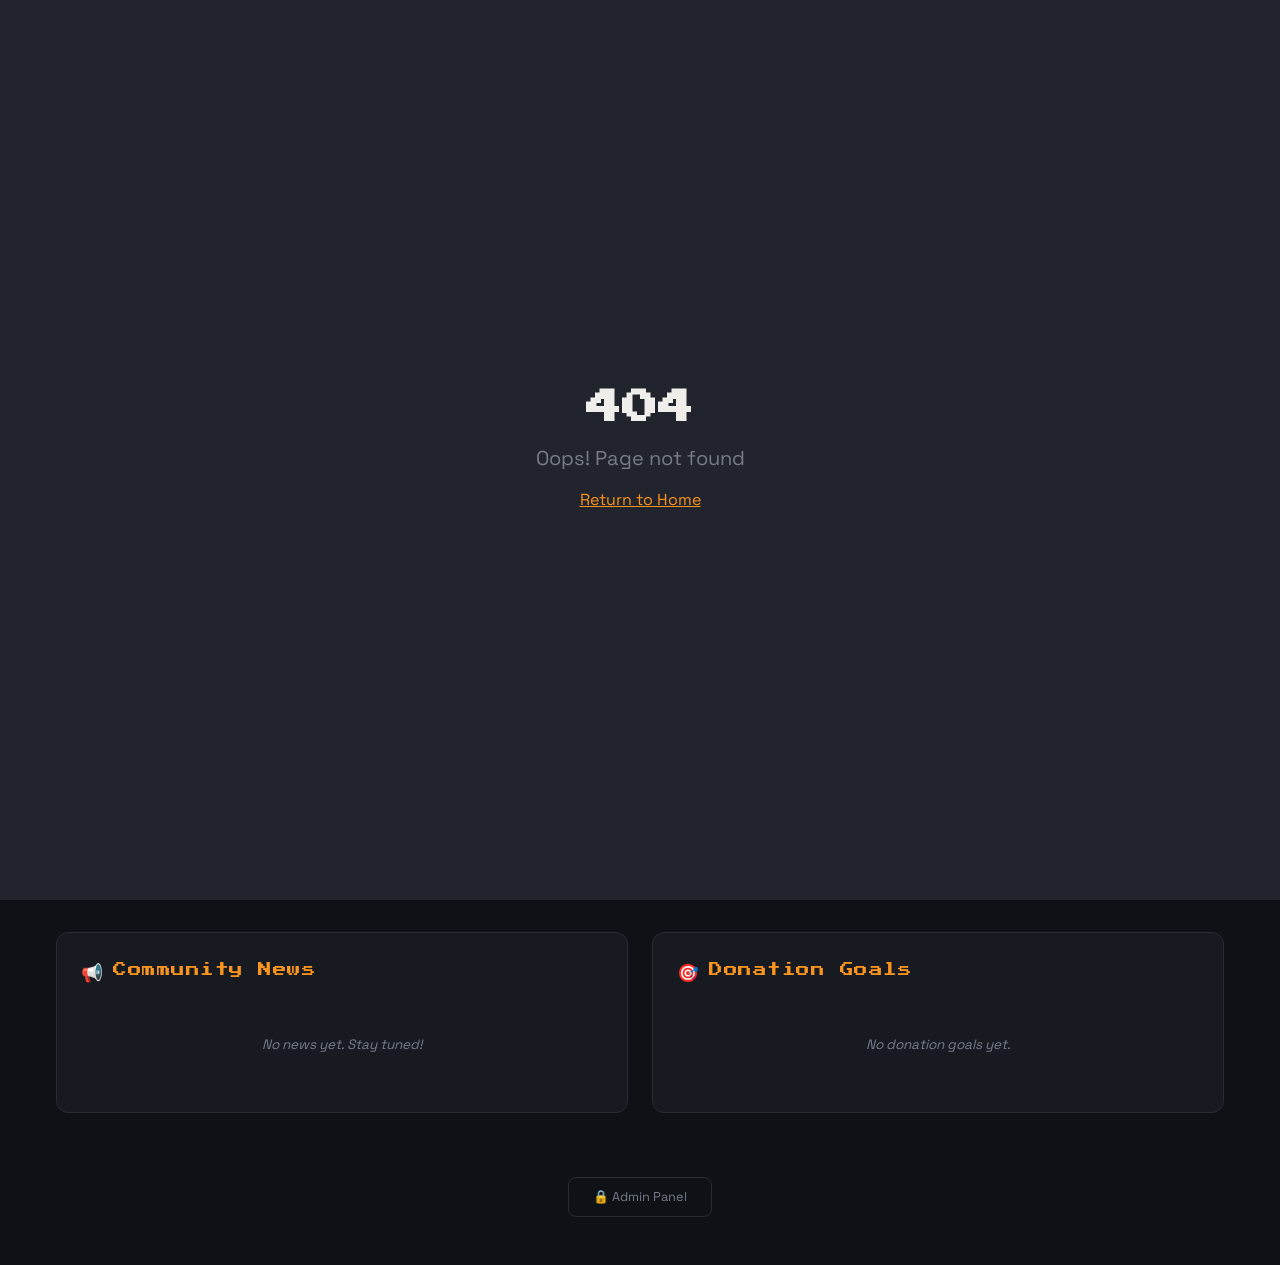
==== web-panel/index.html @ 057fbde0 "Add index.html for GitHub Pages deployment Copy merged Lovable + donation/news site as index.html so" ====
<!doctype html>
<html lang="en">
  <head>
    <meta charset="UTF-8" />
    <meta name="viewport" content="width=device-width, initial-scale=1.0" />
    <title>Pizza Pasta SMP - Minecraft Server</title>
    <meta name="description" content="Join Pizza Pasta SMP, an epic Minecraft survival multiplayer server. Connect at 140.228.72.145">
    <meta name="author" content="Lovable" />
    <meta property="og:type" content="website" />
    <meta property="og:image" content="https://pub-bb2e103a32db4e198524a2e9ed8f35b4.r2.dev/072d5d8f-cc46-4da2-8a3b-f95edd50f560/id-preview-95f67f36--62053b47-7630-4c0a-9314-0201fa9dc836.lovable.app-1774458502606.png">
    <meta name="twitter:card" content="summary_large_image" />
    <meta name="twitter:site" content="@Lovable" />
    <meta name="twitter:image" content="https://pub-bb2e103a32db4e198524a2e9ed8f35b4.r2.dev/072d5d8f-cc46-4da2-8a3b-f95edd50f560/id-preview-95f67f36--62053b47-7630-4c0a-9314-0201fa9dc836.lovable.app-1774458502606.png">
    <meta property="og:title" content="Pizza Pasta SMP - Minecraft Server">
    <meta name="twitter:title" content="Pizza Pasta SMP - Minecraft Server">
    <meta property="og:description" content="Join Pizza Pasta SMP, an epic Minecraft survival multiplayer server. Connect at 140.228.72.145">
    <meta name="twitter:description" content="Join Pizza Pasta SMP, an epic Minecraft survival multiplayer server. Connect at 140.228.72.145">
    <script type="module" crossorigin src="assets/index-DNAwsM2X.js"></script>
    <link rel="stylesheet" crossorigin href="assets/index-DRGKavOA.css">
    <style>
      /* ===== Community & Donation sections - matches Lovable theme ===== */
      .pp-container {
        max-width: 1200px;
        margin: 0 auto;
        padding: 2rem 1rem 4rem;
        display: grid;
        grid-template-columns: 1fr 1fr;
        gap: 1.5rem;
      }
      @media (max-width: 768px) {
        .pp-container { grid-template-columns: 1fr; }
      }

      .pp-section {
        padding: 1.5rem;
        background: hsl(220 18% 11%);
        border: 1px solid hsl(220 15% 18%);
        border-radius: 0.75rem;
        color: hsl(40 15% 93%);
        font-family: 'Space Grotesk', sans-serif;
      }
      .pp-section h2 {
        margin: 0 0 1.25rem;
        color: hsl(32 95% 55%);
        font-family: 'Press Start 2P', cursive;
        font-size: 0.85rem;
        letter-spacing: 0.5px;
        display: flex;
        align-items: center;
        gap: 0.6rem;
      }
      .pp-section h2 .pp-icon {
        font-size: 1.1rem;
      }

      /* News items */
      .pp-news-item {
        background: hsl(220 20% 7%);
        border: 1px solid hsl(220 15% 18%);
        border-left: 3px solid hsl(32 95% 55%);
        padding: 1rem 1.25rem;
        margin-bottom: 0.75rem;
        border-radius: 0.5rem;
        transition: border-color 0.2s;
      }
      .pp-news-item:hover {
        border-left-color: hsl(160 70% 45%);
      }
      .pp-news-date {
        font-size: 0.7rem;
        color: hsl(220 8% 50%);
        margin-bottom: 0.3rem;
        text-transform: uppercase;
        letter-spacing: 0.5px;
      }
      .pp-news-title {
        font-weight: 600;
        color: hsl(40 15% 93%);
        margin-bottom: 0.3rem;
        font-size: 0.95rem;
      }
      .pp-news-body {
        font-size: 0.85rem;
        color: hsl(220 8% 50%);
        line-height: 1.5;
      }
      .pp-empty {
        color: hsl(220 8% 50%);
        font-style: italic;
        text-align: center;
        padding: 2rem 1rem;
        font-size: 0.85rem;
      }

      /* Donation goals */
      .pp-goal {
        background: hsl(220 20% 7%);
        border: 1px solid hsl(220 15% 18%);
        padding: 1rem 1.25rem;
        margin-bottom: 0.75rem;
        border-radius: 0.5rem;
      }
      .pp-goal-header {
        display: flex;
        justify-content: space-between;
        align-items: baseline;
        margin-bottom: 0.6rem;
        flex-wrap: wrap;
        gap: 0.3rem;
      }
      .pp-goal-name {
        font-weight: 600;
        color: hsl(40 15% 93%);
        font-size: 0.95rem;
      }
      .pp-goal-amount {
        color: hsl(160 70% 45%);
        font-weight: 700;
        font-size: 0.85rem;
      }
      .pp-goal-bar-bg {
        background: hsl(220 15% 15%);
        border-radius: 9999px;
        height: 10px;
        overflow: hidden;
      }
      .pp-goal-bar-fill {
        height: 100%;
        background: linear-gradient(90deg, hsl(32 95% 55%), hsl(160 70% 45%));
        border-radius: 9999px;
        transition: width 0.6s cubic-bezier(0.16, 1, 0.3, 1);
      }
      .pp-goal-desc {
        font-size: 0.75rem;
        color: hsl(220 8% 50%);
        margin-top: 0.5rem;
      }

      /* Admin toggle */
      .pp-admin-wrap {
        max-width: 1200px;
        margin: 0 auto;
        padding: 0 1rem 3rem;
        text-align: center;
      }
      .pp-admin-toggle {
        display: inline-flex;
        align-items: center;
        gap: 0.5rem;
        padding: 0.6rem 1.5rem;
        background: transparent;
        color: hsl(220 8% 50%);
        border: 1px solid hsl(220 15% 18%);
        border-radius: 0.5rem;
        cursor: pointer;
        font-size: 0.8rem;
        font-family: 'Space Grotesk', sans-serif;
        transition: all 0.2s;
      }
      .pp-admin-toggle:hover {
        background: hsl(32 95% 55% / 0.1);
        border-color: hsl(32 95% 55% / 0.3);
        color: hsl(32 95% 55%);
      }

      /* Admin panel */
      .pp-admin-panel {
        display: none;
        max-width: 1200px;
        margin: 0 auto 3rem;
        padding: 1.5rem;
        background: hsl(220 18% 11%);
        border: 1px solid hsl(32 95% 55% / 0.3);
        border-radius: 0.75rem;
        color: hsl(40 15% 93%);
        font-family: 'Space Grotesk', sans-serif;
      }
      .pp-admin-panel.open { display: block; }
      .pp-admin-panel h3 {
        color: hsl(32 95% 55%);
        font-family: 'Press Start 2P', cursive;
        font-size: 0.7rem;
        margin: 0 0 1rem;
        letter-spacing: 0.5px;
      }
      .pp-admin-panel h4 {
        color: hsl(220 8% 50%);
        font-size: 0.8rem;
        margin: 1.25rem 0 0.5rem;
      }
      .pp-admin-panel label {
        display: block;
        margin-bottom: 0.3rem;
        font-size: 0.8rem;
        color: hsl(220 8% 50%);
      }
      .pp-admin-panel input,
      .pp-admin-panel textarea {
        width: 100%;
        padding: 0.6rem 0.75rem;
        margin-bottom: 0.75rem;
        background: hsl(220 20% 7%);
        border: 1px solid hsl(220 15% 18%);
        border-radius: 0.5rem;
        color: hsl(40 15% 93%);
        font-family: 'Space Grotesk', sans-serif;
        font-size: 0.85rem;
        box-sizing: border-box;
        transition: border-color 0.2s;
      }
      .pp-admin-panel input:focus,
      .pp-admin-panel textarea:focus {
        outline: none;
        border-color: hsl(32 95% 55%);
      }
      .pp-admin-panel textarea { resize: vertical; min-height: 70px; }
      .pp-admin-panel .pp-btn {
        display: inline-flex;
        align-items: center;
        gap: 0.4rem;
        padding: 0.5rem 1.2rem;
        background: hsl(32 95% 55%);
        color: hsl(220 20% 7%);
        border: none;
        border-radius: 0.5rem;
        cursor: pointer;
        font-weight: 600;
        font-size: 0.85rem;
        font-family: 'Space Grotesk', sans-serif;
        transition: background 0.2s;
      }
      .pp-admin-panel .pp-btn:hover { background: hsl(32 95% 48%); }
      .pp-admin-panel .pp-btn-danger {
        background: hsl(0 84% 60%);
        color: #fff;
      }
      .pp-admin-panel .pp-btn-danger:hover { background: hsl(0 84% 50%); }
      .pp-admin-panel .pp-btn-sm {
        padding: 0.3rem 0.7rem;
        font-size: 0.75rem;
      }
      .pp-admin-panel .pp-btn-info {
        background: hsl(210 70% 50%);
        color: #fff;
      }
      .pp-admin-panel .pp-btn-info:hover { background: hsl(210 70% 42%); }
      .pp-admin-panel hr {
        border: none;
        border-top: 1px solid hsl(220 15% 18%);
        margin: 1.5rem 0;
      }
      .pp-admin-list-item {
        display: flex;
        justify-content: space-between;
        align-items: center;
        padding: 0.6rem 0.75rem;
        background: hsl(220 20% 7%);
        border: 1px solid hsl(220 15% 18%);
        border-radius: 0.5rem;
        margin-bottom: 0.5rem;
        font-size: 0.8rem;
      }
      .pp-lock-overlay {
        text-align: center;
        padding: 2rem;
      }
      .pp-lock-overlay input {
        max-width: 280px;
        margin: 0 auto 1rem;
        display: block;
        text-align: center;
      }
      .pp-secure-badge {
        display: inline-flex;
        align-items: center;
        gap: 0.3rem;
        font-size: 0.65rem;
        color: hsl(160 70% 45%);
        padding: 0.2rem 0.6rem;
        background: hsl(160 70% 45% / 0.1);
        border: 1px solid hsl(160 70% 45% / 0.2);
        border-radius: 9999px;
        letter-spacing: 0.3px;
      }
      .pp-admin-grid {
        display: grid;
        grid-template-columns: 1fr 1fr;
        gap: 1.5rem;
      }
      @media (max-width: 768px) {
        .pp-admin-grid { grid-template-columns: 1fr; }
      }
    </style>
  </head>
  <body>
    <div id="root"></div>

    <!-- Injected sections - will be moved inside React app's page via JS -->
    <div id="pp-injected" style="display:none;">
      <div class="pp-container">
        <!-- Community News -->
        <section class="pp-section" id="pp-news-section">
          <h2><span class="pp-icon">&#x1F4E2;</span> Community News</h2>
          <div id="pp-news-list"></div>
        </section>

        <!-- Donation Goals -->
        <section class="pp-section" id="pp-goals-section">
          <h2><span class="pp-icon">&#x1F3AF;</span> Donation Goals</h2>
          <div id="pp-goals-list"></div>
        </section>
      </div>

      <!-- Admin -->
      <div class="pp-admin-wrap">
        <button class="pp-admin-toggle" id="pp-admin-btn">&#x1F512; Admin Panel</button>
      </div>

      <div class="pp-admin-panel" id="pp-admin-panel" style="margin-left:1rem;margin-right:1rem;">
        <div class="pp-lock-overlay" id="pp-lock">
          <h3>&#x1F510; Admin Login</h3>
          <input type="password" id="pp-admin-pw" placeholder="Enter admin password" />
          <button class="pp-btn" id="pp-admin-login-btn">Unlock</button>
          <p style="margin-top:1rem;">
            <span class="pp-secure-badge">&#x1F6E1; AES-256-GCM Encrypted</span>
          </p>
        </div>

        <div id="pp-admin-content" style="display:none;">
          <div class="pp-admin-grid">
            <div>
              <h3>&#x1F4F0; Post News</h3>
              <label for="pp-news-title-in">Title</label>
              <input type="text" id="pp-news-title-in" placeholder="e.g. New map expansion!" />
              <label for="pp-news-body-in">Content</label>
              <textarea id="pp-news-body-in" placeholder="Write the news post..."></textarea>
              <button class="pp-btn" id="pp-news-add-btn">Post News</button>
              <h4>Existing News</h4>
              <div id="pp-admin-news-list"></div>
            </div>

            <div>
              <h3>&#x1F4B0; Add Goal</h3>
              <label for="pp-goal-name-in">Goal Name</label>
              <input type="text" id="pp-goal-name-in" placeholder="e.g. New server hardware" />
              <label for="pp-goal-desc-in">Description</label>
              <input type="text" id="pp-goal-desc-in" placeholder="Short description..." />
              <label for="pp-goal-target-in">Target ($)</label>
              <input type="number" id="pp-goal-target-in" placeholder="100" min="1" />
              <label for="pp-goal-current-in">Current ($)</label>
              <input type="number" id="pp-goal-current-in" placeholder="0" min="0" />
              <button class="pp-btn" id="pp-goal-add-btn">Add Goal</button>
              <h4>Existing Goals</h4>
              <div id="pp-admin-goals-list"></div>
            </div>
          </div>
          <hr />
          <button class="pp-btn pp-btn-danger" id="pp-admin-logout-btn">&#x1F512; Lock Panel</button>
          <span class="pp-secure-badge" style="margin-left:0.75rem;">&#x1F6E1; All data encrypted with AES-256-GCM</span>
        </div>
      </div>
    </div>

    <script>
    (function() {
      'use strict';

      // --- Inject sections into the React app's rendered page ---
      function injectSections() {
        const injected = document.getElementById('pp-injected');
        if (!injected) return;

        // Find the React app's main content area (footer or last section)
        const root = document.getElementById('root');
        if (root && root.children.length > 0) {
          // Find footer or append before it
          const footer = root.querySelector('footer');
          if (footer) {
            footer.parentNode.insertBefore(injected, footer);
          } else {
            root.appendChild(injected);
          }
          injected.style.display = '';
          return true;
        }
        return false;
      }

      // Wait for React to render, then inject
      let attempts = 0;
      const injector = setInterval(() => {
        if (injectSections() || ++attempts > 50) {
          clearInterval(injector);
          // Fallback: just show it where it is
          if (attempts > 50) {
            document.getElementById('pp-injected').style.display = '';
          }
        }
      }, 100);

      // --- Crypto helpers (AES-256-GCM via Web Crypto API) ---
      const SALT = new Uint8Array([112,105,122,122,97,112,97,115,116,97,115,109,112,50,48,50,54]);

      async function deriveKey(password) {
        const enc = new TextEncoder();
        const keyMaterial = await crypto.subtle.importKey(
          'raw', enc.encode(password), 'PBKDF2', false, ['deriveKey']
        );
        return crypto.subtle.deriveKey(
          { name: 'PBKDF2', salt: SALT, iterations: 100000, hash: 'SHA-256' },
          keyMaterial,
          { name: 'AES-GCM', length: 256 },
          false,
          ['encrypt', 'decrypt']
        );
      }

      async function encrypt(data, password) {
        const key = await deriveKey(password);
        const iv = crypto.getRandomValues(new Uint8Array(12));
        const enc = new TextEncoder();
        const ciphertext = await crypto.subtle.encrypt(
          { name: 'AES-GCM', iv }, key, enc.encode(JSON.stringify(data))
        );
        return JSON.stringify({
          iv: Array.from(iv),
          ct: Array.from(new Uint8Array(ciphertext))
        });
      }

      async function decrypt(stored, password) {
        const key = await deriveKey(password);
        const { iv, ct } = JSON.parse(stored);
        const plaintext = await crypto.subtle.decrypt(
          { name: 'AES-GCM', iv: new Uint8Array(iv) },
          key,
          new Uint8Array(ct)
        );
        return JSON.parse(new TextDecoder().decode(plaintext));
      }

      // --- Storage ---
      const STORAGE_KEY = 'pp_smp_data';
      let adminPassword = null;

      function getDefaultData() {
        return { news: [], goals: [] };
      }

      async function loadData() {
        const stored = localStorage.getItem(STORAGE_KEY);
        if (!stored || !adminPassword) return getDefaultData();
        try {
          return await decrypt(stored, adminPassword);
        } catch {
          return getDefaultData();
        }
      }

      async function saveData(data) {
        if (!adminPassword) return;
        const encrypted = await encrypt(data, adminPassword);
        localStorage.setItem(STORAGE_KEY, encrypted);
      }

      async function loadPublicData() {
        const publicStored = localStorage.getItem(STORAGE_KEY + '_public');
        if (publicStored) {
          try { return JSON.parse(publicStored); } catch { return getDefaultData(); }
        }
        return getDefaultData();
      }

      async function savePublicCopy(data) {
        localStorage.setItem(STORAGE_KEY + '_public', JSON.stringify(data));
      }

      // --- Render ---
      function escapeHtml(str) {
        const div = document.createElement('div');
        div.textContent = str;
        return div.innerHTML;
      }

      function renderNews(news) {
        const list = document.getElementById('pp-news-list');
        if (!list) return;
        if (!news.length) {
          list.innerHTML = '<div class="pp-empty">No news yet. Stay tuned!</div>';
          return;
        }
        list.innerHTML = news.map(n => `
          <div class="pp-news-item">
            <div class="pp-news-date">${new Date(n.date).toLocaleDateString('en-US', { year:'numeric', month:'long', day:'numeric' })}</div>
            <div class="pp-news-title">${escapeHtml(n.title)}</div>
            <div class="pp-news-body">${escapeHtml(n.body)}</div>
          </div>
        `).join('');
      }

      function renderGoals(goals) {
        const list = document.getElementById('pp-goals-list');
        if (!list) return;
        if (!goals.length) {
          list.innerHTML = '<div class="pp-empty">No donation goals yet.</div>';
          return;
        }
        list.innerHTML = goals.map(g => {
          const pct = Math.min(100, Math.round((g.current / g.target) * 100));
          return `
            <div class="pp-goal">
              <div class="pp-goal-header">
                <span class="pp-goal-name">${escapeHtml(g.name)}</span>
                <span class="pp-goal-amount">$${g.current} / $${g.target} (${pct}%)</span>
              </div>
              <div class="pp-goal-bar-bg">
                <div class="pp-goal-bar-fill" style="width:${pct}%"></div>
              </div>
              ${g.desc ? `<div class="pp-goal-desc">${escapeHtml(g.desc)}</div>` : ''}
            </div>
          `;
        }).join('');
      }

      function renderAdminNews(news) {
        const list = document.getElementById('pp-admin-news-list');
        if (!list) return;
        if (!news.length) { list.innerHTML = '<div style="color:hsl(220 8% 50%);font-size:0.8rem;">No news posts yet.</div>'; return; }
        list.innerHTML = news.map((n, i) => `
          <div class="pp-admin-list-item">
            <span>${escapeHtml(n.title)} <span style="color:hsl(220 8% 50%);">(${new Date(n.date).toLocaleDateString()})</span></span>
            <button class="pp-btn pp-btn-danger pp-btn-sm" data-del-news="${i}">Delete</button>
          </div>
        `).join('');
        list.querySelectorAll('[data-del-news]').forEach(btn => {
          btn.addEventListener('click', async () => {
            const idx = parseInt(btn.dataset.delNews);
            const data = await loadData();
            data.news.splice(idx, 1);
            await saveData(data);
            await savePublicCopy(data);
            renderAll(data);
          });
        });
      }

      function renderAdminGoals(goals) {
        const list = document.getElementById('pp-admin-goals-list');
        if (!list) return;
        if (!goals.length) { list.innerHTML = '<div style="color:hsl(220 8% 50%);font-size:0.8rem;">No goals yet.</div>'; return; }
        list.innerHTML = goals.map((g, i) => `
          <div class="pp-admin-list-item">
            <span>${escapeHtml(g.name)} — $${g.current}/$${g.target}</span>
            <span style="display:flex;gap:0.3rem;">
              <button class="pp-btn pp-btn-info pp-btn-sm" data-edit-goal="${i}">Update $</button>
              <button class="pp-btn pp-btn-danger pp-btn-sm" data-del-goal="${i}">Delete</button>
            </span>
          </div>
        `).join('');
        list.querySelectorAll('[data-del-goal]').forEach(btn => {
          btn.addEventListener('click', async () => {
            const idx = parseInt(btn.dataset.delGoal);
            const data = await loadData();
            data.goals.splice(idx, 1);
            await saveData(data);
            await savePublicCopy(data);
            renderAll(data);
          });
        });
        list.querySelectorAll('[data-edit-goal]').forEach(btn => {
          btn.addEventListener('click', async () => {
            const idx = parseInt(btn.dataset.editGoal);
            const data = await loadData();
            const newAmount = prompt('Enter new current amount ($):', data.goals[idx].current);
            if (newAmount !== null && !isNaN(parseFloat(newAmount))) {
              data.goals[idx].current = parseFloat(newAmount);
              await saveData(data);
              await savePublicCopy(data);
              renderAll(data);
            }
          });
        });
      }

      function renderAll(data) {
        renderNews(data.news);
        renderGoals(data.goals);
        if (adminPassword) {
          renderAdminNews(data.news);
          renderAdminGoals(data.goals);
        }
      }

      // --- Init ---
      async function init() {
        const data = await loadPublicData();
        renderNews(data.news);
        renderGoals(data.goals);

        document.getElementById('pp-admin-btn').addEventListener('click', () => {
          document.getElementById('pp-admin-panel').classList.toggle('open');
        });

        document.getElementById('pp-admin-login-btn').addEventListener('click', async () => {
          const pw = document.getElementById('pp-admin-pw').value;
          if (!pw) return;
          adminPassword = pw;
          const data = await loadData();
          const stored = localStorage.getItem(STORAGE_KEY);
          if (!stored) {
            await saveData(data);
            await savePublicCopy(data);
          }
          document.getElementById('pp-lock').style.display = 'none';
          document.getElementById('pp-admin-content').style.display = 'block';
          renderAll(data);
        });

        document.getElementById('pp-admin-logout-btn').addEventListener('click', () => {
          adminPassword = null;
          document.getElementById('pp-lock').style.display = '';
          document.getElementById('pp-admin-content').style.display = 'none';
          document.getElementById('pp-admin-pw').value = '';
          document.getElementById('pp-admin-panel').classList.remove('open');
        });

        document.getElementById('pp-news-add-btn').addEventListener('click', async () => {
          const title = document.getElementById('pp-news-title-in').value.trim();
          const body = document.getElementById('pp-news-body-in').value.trim();
          if (!title || !body) return;
          const data = await loadData();
          data.news.unshift({ title, body, date: new Date().toISOString() });
          await saveData(data);
          await savePublicCopy(data);
          renderAll(data);
          document.getElementById('pp-news-title-in').value = '';
          document.getElementById('pp-news-body-in').value = '';
        });

        document.getElementById('pp-goal-add-btn').addEventListener('click', async () => {
          const name = document.getElementById('pp-goal-name-in').value.trim();
          const desc = document.getElementById('pp-goal-desc-in').value.trim();
          const target = parseFloat(document.getElementById('pp-goal-target-in').value);
          const current = parseFloat(document.getElementById('pp-goal-current-in').value) || 0;
          if (!name || !target || target <= 0) return;
          const data = await loadData();
          data.goals.push({ name, desc, target, current });
          await saveData(data);
          await savePublicCopy(data);
          renderAll(data);
          document.getElementById('pp-goal-name-in').value = '';
          document.getElementById('pp-goal-desc-in').value = '';
          document.getElementById('pp-goal-target-in').value = '';
          document.getElementById('pp-goal-current-in').value = '';
        });
      }

      init();
    })();
    </script>
  </body>
</html>
---- web-panel/assets/index-DRGKavOA.css ----
@import"https://fonts.googleapis.com/css2?family=Press+Start+2P&family=Space+Grotesk:wght@400;500;600;700&display=swap";*,:before,:after{--tw-border-spacing-x: 0;--tw-border-spacing-y: 0;--tw-translate-x: 0;--tw-translate-y: 0;--tw-rotate: 0;--tw-skew-x: 0;--tw-skew-y: 0;--tw-scale-x: 1;--tw-scale-y: 1;--tw-pan-x: ;--tw-pan-y: ;--tw-pinch-zoom: ;--tw-scroll-snap-strictness: proximity;--tw-gradient-from-position: ;--tw-gradient-via-position: ;--tw-gradient-to-position: ;--tw-ordinal: ;--tw-slashed-zero: ;--tw-numeric-figure: ;--tw-numeric-spacing: ;--tw-numeric-fraction: ;--tw-ring-inset: ;--tw-ring-offset-width: 0px;--tw-ring-offset-color: #fff;--tw-ring-color: rgb(59 130 246 / .5);--tw-ring-offset-shadow: 0 0 #0000;--tw-ring-shadow: 0 0 #0000;--tw-shadow: 0 0 #0000;--tw-shadow-colored: 0 0 #0000;--tw-blur: ;--tw-brightness: ;--tw-contrast: ;--tw-grayscale: ;--tw-hue-rotate: ;--tw-invert: ;--tw-saturate: ;--tw-sepia: ;--tw-drop-shadow: ;--tw-backdrop-blur: ;--tw-backdrop-brightness: ;--tw-backdrop-contrast: ;--tw-backdrop-grayscale: ;--tw-backdrop-hue-rotate: ;--tw-backdrop-invert: ;--tw-backdrop-opacity: ;--tw-backdrop-saturate: ;--tw-backdrop-sepia: ;--tw-contain-size: ;--tw-contain-layout: ;--tw-contain-paint: ;--tw-contain-style: }::backdrop{--tw-border-spacing-x: 0;--tw-border-spacing-y: 0;--tw-translate-x: 0;--tw-translate-y: 0;--tw-rotate: 0;--tw-skew-x: 0;--tw-skew-y: 0;--tw-scale-x: 1;--tw-scale-y: 1;--tw-pan-x: ;--tw-pan-y: ;--tw-pinch-zoom: ;--tw-scroll-snap-strictness: proximity;--tw-gradient-from-position: ;--tw-gradient-via-position: ;--tw-gradient-to-position: ;--tw-ordinal: ;--tw-slashed-zero: ;--tw-numeric-figure: ;--tw-numeric-spacing: ;--tw-numeric-fraction: ;--tw-ring-inset: ;--tw-ring-offset-width: 0px;--tw-ring-offset-color: #fff;--tw-ring-color: rgb(59 130 246 / .5);--tw-ring-offset-shadow: 0 0 #0000;--tw-ring-shadow: 0 0 #0000;--tw-shadow: 0 0 #0000;--tw-shadow-colored: 0 0 #0000;--tw-blur: ;--tw-brightness: ;--tw-contrast: ;--tw-grayscale: ;--tw-hue-rotate: ;--tw-invert: ;--tw-saturate: ;--tw-sepia: ;--tw-drop-shadow: ;--tw-backdrop-blur: ;--tw-backdrop-brightness: ;--tw-backdrop-contrast: ;--tw-backdrop-grayscale: ;--tw-backdrop-hue-rotate: ;--tw-backdrop-invert: ;--tw-backdrop-opacity: ;--tw-backdrop-saturate: ;--tw-backdrop-sepia: ;--tw-contain-size: ;--tw-contain-layout: ;--tw-contain-paint: ;--tw-contain-style: }*,:before,:after{box-sizing:border-box;border-width:0;border-style:solid;border-color:#e5e7eb}:before,:after{--tw-content: ""}html,:host{line-height:1.5;-webkit-text-size-adjust:100%;-moz-tab-size:4;-o-tab-size:4;tab-size:4;font-family:ui-sans-serif,system-ui,sans-serif,"Apple Color Emoji","Segoe UI Emoji",Segoe UI Symbol,"Noto Color Emoji";font-feature-settings:normal;font-variation-settings:normal;-webkit-tap-highlight-color:transparent}body{margin:0;line-height:inherit}hr{height:0;color:inherit;border-top-width:1px}abbr:where([title]){-webkit-text-decoration:underline dotted;text-decoration:underline dotted}h1,h2,h3,h4,h5,h6{font-size:inherit;font-weight:inherit}a{color:inherit;text-decoration:inherit}b,strong{font-weight:bolder}code,kbd,samp,pre{font-family:ui-monospace,SFMono-Regular,Menlo,Monaco,Consolas,Liberation Mono,Courier New,monospace;font-feature-settings:normal;font-variation-settings:normal;font-size:1em}small{font-size:80%}sub,sup{font-size:75%;line-height:0;position:relative;vertical-align:baseline}sub{bottom:-.25em}sup{top:-.5em}table{text-indent:0;border-color:inherit;border-collapse:collapse}button,input,optgroup,select,textarea{font-family:inherit;font-feature-settings:inherit;font-variation-settings:inherit;font-size:100%;font-weight:inherit;line-height:inherit;letter-spacing:inherit;color:inherit;margin:0;padding:0}button,select{text-transform:none}button,input:where([type=button]),input:where([type=reset]),input:where([type=submit]){-webkit-appearance:button;background-color:transparent;background-image:none}:-moz-focusring{outline:auto}:-moz-ui-invalid{box-shadow:none}progress{vertical-align:baseline}::-webkit-inner-spin-button,::-webkit-outer-spin-button{height:auto}[type=search]{-webkit-appearance:textfield;outline-offset:-2px}::-webkit-search-decoration{-webkit-appearance:none}::-webkit-file-upload-button{-webkit-appearance:button;font:inherit}summary{display:list-item}blockquote,dl,dd,h1,h2,h3,h4,h5,h6,hr,figure,p,pre{margin:0}fieldset{margin:0;padding:0}legend{padding:0}ol,ul,menu{list-style:none;margin:0;padding:0}dialog{padding:0}textarea{resize:vertical}input::-moz-placeholder,textarea::-moz-placeholder{opacity:1;color:#9ca3af}input::placeholder,textarea::placeholder{opacity:1;color:#9ca3af}button,[role=button]{cursor:pointer}:disabled{cursor:default}img,svg,video,canvas,audio,iframe,embed,object{display:block;vertical-align:middle}img,video{max-width:100%;height:auto}[hidden]:where(:not([hidden=until-found])){display:none}:root{--background: 220 20% 7%;--foreground: 40 15% 93%;--card: 220 18% 11%;--card-foreground: 40 15% 93%;--popover: 220 18% 11%;--popover-foreground: 40 15% 93%;--primary: 32 95% 55%;--primary-foreground: 220 20% 7%;--secondary: 280 65% 55%;--secondary-foreground: 40 15% 93%;--muted: 220 15% 15%;--muted-foreground: 220 8% 50%;--accent: 160 70% 45%;--accent-foreground: 220 20% 7%;--destructive: 0 84.2% 60.2%;--destructive-foreground: 210 40% 98%;--border: 220 15% 18%;--input: 220 15% 18%;--ring: 32 95% 55%;--radius: .625rem;--color-pink: 340 80% 60%;--color-cyan: 190 85% 50%;--color-lime: 95 75% 50%;--glow-primary: 0 0 30px hsl(32 95% 55% / .25);--glow-pink: 0 0 25px hsl(340 80% 60% / .2);--glow-cyan: 0 0 25px hsl(190 85% 50% / .2);--font-display: "Press Start 2P", cursive;--font-body: "Space Grotesk", sans-serif}*{border-color:hsl(var(--border))}body{background-color:hsl(var(--background));color:hsl(var(--foreground));font-family:var(--font-body)}h1,h2,h3{font-family:var(--font-display)}.sr-only{position:absolute;width:1px;height:1px;padding:0;margin:-1px;overflow:hidden;clip:rect(0,0,0,0);white-space:nowrap;border-width:0}.pointer-events-none{pointer-events:none}.pointer-events-auto{pointer-events:auto}.visible{visibility:visible}.invisible{visibility:hidden}.fixed{position:fixed}.absolute{position:absolute}.relative{position:relative}.sticky{position:sticky}.inset-0{top:0;right:0;bottom:0;left:0}.inset-x-0{left:0;right:0}.inset-y-0{top:0;bottom:0}.-bottom-12{bottom:-3rem}.-left-12{left:-3rem}.-right-12{right:-3rem}.-top-12{top:-3rem}.bottom-0{bottom:0}.left-0{left:0}.left-1{left:.25rem}.left-1\/2{left:50%}.left-1\/4{left:25%}.left-2{left:.5rem}.left-\[50\%\]{left:50%}.right-0{right:0}.right-1{right:.25rem}.right-2{right:.5rem}.right-3{right:.75rem}.right-4{right:1rem}.top-0{top:0}.top-1\.5{top:.375rem}.top-1\/2{top:50%}.top-2{top:.5rem}.top-3\.5{top:.875rem}.top-4{top:1rem}.top-\[1px\]{top:1px}.top-\[50\%\]{top:50%}.top-\[60\%\]{top:60%}.top-full{top:100%}.z-10{z-index:10}.z-20{z-index:20}.z-40{z-index:40}.z-50{z-index:50}.z-\[100\]{z-index:100}.z-\[1\]{z-index:1}.-mx-1{margin-left:-.25rem;margin-right:-.25rem}.mx-2{margin-left:.5rem;margin-right:.5rem}.mx-3\.5{margin-left:.875rem;margin-right:.875rem}.mx-auto{margin-left:auto;margin-right:auto}.my-0\.5{margin-top:.125rem;margin-bottom:.125rem}.my-1{margin-top:.25rem;margin-bottom:.25rem}.-ml-4{margin-left:-1rem}.-mt-4{margin-top:-1rem}.mb-1{margin-bottom:.25rem}.mb-10{margin-bottom:2.5rem}.mb-16{margin-bottom:4rem}.mb-2{margin-bottom:.5rem}.mb-3{margin-bottom:.75rem}.mb-4{margin-bottom:1rem}.mb-6{margin-bottom:1.5rem}.mb-8{margin-bottom:2rem}.ml-1{margin-left:.25rem}.ml-auto{margin-left:auto}.mr-2{margin-right:.5rem}.mt-1\.5{margin-top:.375rem}.mt-2{margin-top:.5rem}.mt-24{margin-top:6rem}.mt-3{margin-top:.75rem}.mt-4{margin-top:1rem}.mt-auto{margin-top:auto}.block{display:block}.flex{display:flex}.inline-flex{display:inline-flex}.table{display:table}.grid{display:grid}.hidden{display:none}.aspect-square{aspect-ratio:1 / 1}.aspect-video{aspect-ratio:16 / 9}.size-4{width:1rem;height:1rem}.h-1\.5{height:.375rem}.h-10{height:2.5rem}.h-11{height:2.75rem}.h-12{height:3rem}.h-14{height:3.5rem}.h-2{height:.5rem}.h-2\.5{height:.625rem}.h-3{height:.75rem}.h-3\.5{height:.875rem}.h-4{height:1rem}.h-5{height:1.25rem}.h-6{height:1.5rem}.h-7{height:1.75rem}.h-8{height:2rem}.h-9{height:2.25rem}.h-96{height:24rem}.h-\[1px\]{height:1px}.h-\[var\(--radix-navigation-menu-viewport-height\)\]{height:var(--radix-navigation-menu-viewport-height)}.h-\[var\(--radix-select-trigger-height\)\]{height:var(--radix-select-trigger-height)}.h-auto{height:auto}.h-full{height:100%}.h-px{height:1px}.h-svh{height:100svh}.max-h-96{max-height:24rem}.max-h-\[300px\]{max-height:300px}.max-h-screen{max-height:100vh}.min-h-0{min-height:0px}.min-h-\[80px\]{min-height:80px}.min-h-screen{min-height:100vh}.min-h-svh{min-height:100svh}.w-0{width:0px}.w-1{width:.25rem}.w-10{width:2.5rem}.w-11{width:2.75rem}.w-2{width:.5rem}.w-2\.5{width:.625rem}.w-3{width:.75rem}.w-3\.5{width:.875rem}.w-3\/4{width:75%}.w-4{width:1rem}.w-5{width:1.25rem}.w-64{width:16rem}.w-7{width:1.75rem}.w-72{width:18rem}.w-8{width:2rem}.w-9{width:2.25rem}.w-96{width:24rem}.w-\[--sidebar-width\]{width:var(--sidebar-width)}.w-\[100px\]{width:100px}.w-\[1px\]{width:1px}.w-auto{width:auto}.w-full{width:100%}.w-max{width:-moz-max-content;width:max-content}.w-px{width:1px}.min-w-0{min-width:0px}.min-w-5{min-width:1.25rem}.min-w-\[12rem\]{min-width:12rem}.min-w-\[8rem\]{min-width:8rem}.min-w-\[var\(--radix-select-trigger-width\)\]{min-width:var(--radix-select-trigger-width)}.max-w-2xl{max-width:42rem}.max-w-4xl{max-width:56rem}.max-w-5xl{max-width:64rem}.max-w-6xl{max-width:72rem}.max-w-\[--skeleton-width\]{max-width:var(--skeleton-width)}.max-w-\[120px\]{max-width:120px}.max-w-lg{max-width:32rem}.max-w-max{max-width:-moz-max-content;max-width:max-content}.max-w-sm{max-width:24rem}.flex-1{flex:1 1 0%}.shrink-0{flex-shrink:0}.grow{flex-grow:1}.grow-0{flex-grow:0}.basis-full{flex-basis:100%}.caption-bottom{caption-side:bottom}.border-collapse{border-collapse:collapse}.-translate-x-1\/2{--tw-translate-x: -50%;transform:translate(var(--tw-translate-x),var(--tw-translate-y)) rotate(var(--tw-rotate)) skew(var(--tw-skew-x)) skewY(var(--tw-skew-y)) scaleX(var(--tw-scale-x)) scaleY(var(--tw-scale-y))}.-translate-x-px{--tw-translate-x: -1px;transform:translate(var(--tw-translate-x),var(--tw-translate-y)) rotate(var(--tw-rotate)) skew(var(--tw-skew-x)) skewY(var(--tw-skew-y)) scaleX(var(--tw-scale-x)) scaleY(var(--tw-scale-y))}.-translate-y-1\/2{--tw-translate-y: -50%;transform:translate(var(--tw-translate-x),var(--tw-translate-y)) rotate(var(--tw-rotate)) skew(var(--tw-skew-x)) skewY(var(--tw-skew-y)) scaleX(var(--tw-scale-x)) scaleY(var(--tw-scale-y))}.translate-x-\[-50\%\]{--tw-translate-x: -50%;transform:translate(var(--tw-translate-x),var(--tw-translate-y)) rotate(var(--tw-rotate)) skew(var(--tw-skew-x)) skewY(var(--tw-skew-y)) scaleX(var(--tw-scale-x)) scaleY(var(--tw-scale-y))}.translate-x-px{--tw-translate-x: 1px;transform:translate(var(--tw-translate-x),var(--tw-translate-y)) rotate(var(--tw-rotate)) skew(var(--tw-skew-x)) skewY(var(--tw-skew-y)) scaleX(var(--tw-scale-x)) scaleY(var(--tw-scale-y))}.translate-y-\[-50\%\]{--tw-translate-y: -50%;transform:translate(var(--tw-translate-x),var(--tw-translate-y)) rotate(var(--tw-rotate)) skew(var(--tw-skew-x)) skewY(var(--tw-skew-y)) scaleX(var(--tw-scale-x)) scaleY(var(--tw-scale-y))}.rotate-45{--tw-rotate: 45deg;transform:translate(var(--tw-translate-x),var(--tw-translate-y)) rotate(var(--tw-rotate)) skew(var(--tw-skew-x)) skewY(var(--tw-skew-y)) scaleX(var(--tw-scale-x)) scaleY(var(--tw-scale-y))}.rotate-90{--tw-rotate: 90deg;transform:translate(var(--tw-translate-x),var(--tw-translate-y)) rotate(var(--tw-rotate)) skew(var(--tw-skew-x)) skewY(var(--tw-skew-y)) scaleX(var(--tw-scale-x)) scaleY(var(--tw-scale-y))}.transform{transform:translate(var(--tw-translate-x),var(--tw-translate-y)) rotate(var(--tw-rotate)) skew(var(--tw-skew-x)) skewY(var(--tw-skew-y)) scaleX(var(--tw-scale-x)) scaleY(var(--tw-scale-y))}@keyframes pulse{50%{opacity:.5}}.animate-pulse{animation:pulse 2s cubic-bezier(.4,0,.6,1) infinite}.cursor-default{cursor:default}.cursor-pointer{cursor:pointer}.touch-none{touch-action:none}.select-none{-webkit-user-select:none;-moz-user-select:none;user-select:none}.list-none{list-style-type:none}.grid-cols-1{grid-template-columns:repeat(1,minmax(0,1fr))}.flex-row{flex-direction:row}.flex-col{flex-direction:column}.flex-col-reverse{flex-direction:column-reverse}.flex-wrap{flex-wrap:wrap}.items-start{align-items:flex-start}.items-end{align-items:flex-end}.items-center{align-items:center}.items-stretch{align-items:stretch}.justify-center{justify-content:center}.justify-between{justify-content:space-between}.gap-1{gap:.25rem}.gap-1\.5{gap:.375rem}.gap-2{gap:.5rem}.gap-3{gap:.75rem}.gap-4{gap:1rem}.gap-6{gap:1.5rem}.gap-8{gap:2rem}.space-x-1>:not([hidden])~:not([hidden]){--tw-space-x-reverse: 0;margin-right:calc(.25rem * var(--tw-space-x-reverse));margin-left:calc(.25rem * calc(1 - var(--tw-space-x-reverse)))}.space-x-4>:not([hidden])~:not([hidden]){--tw-space-x-reverse: 0;margin-right:calc(1rem * var(--tw-space-x-reverse));margin-left:calc(1rem * calc(1 - var(--tw-space-x-reverse)))}.space-y-1>:not([hidden])~:not([hidden]){--tw-space-y-reverse: 0;margin-top:calc(.25rem * calc(1 - var(--tw-space-y-reverse)));margin-bottom:calc(.25rem * var(--tw-space-y-reverse))}.space-y-1\.5>:not([hidden])~:not([hidden]){--tw-space-y-reverse: 0;margin-top:calc(.375rem * calc(1 - var(--tw-space-y-reverse)));margin-bottom:calc(.375rem * var(--tw-space-y-reverse))}.space-y-2>:not([hidden])~:not([hidden]){--tw-space-y-reverse: 0;margin-top:calc(.5rem * calc(1 - var(--tw-space-y-reverse)));margin-bottom:calc(.5rem * var(--tw-space-y-reverse))}.space-y-4>:not([hidden])~:not([hidden]){--tw-space-y-reverse: 0;margin-top:calc(1rem * calc(1 - var(--tw-space-y-reverse)));margin-bottom:calc(1rem * var(--tw-space-y-reverse))}.space-y-8>:not([hidden])~:not([hidden]){--tw-space-y-reverse: 0;margin-top:calc(2rem * calc(1 - var(--tw-space-y-reverse)));margin-bottom:calc(2rem * var(--tw-space-y-reverse))}.overflow-auto{overflow:auto}.overflow-hidden{overflow:hidden}.overflow-x-auto{overflow-x:auto}.overflow-y-auto{overflow-y:auto}.overflow-x-hidden{overflow-x:hidden}.truncate{overflow:hidden;text-overflow:ellipsis;white-space:nowrap}.whitespace-nowrap{white-space:nowrap}.break-words{overflow-wrap:break-word}.rounded{border-radius:.25rem}.rounded-\[2px\]{border-radius:2px}.rounded-\[inherit\]{border-radius:inherit}.rounded-full{border-radius:9999px}.rounded-lg{border-radius:var(--radius)}.rounded-md{border-radius:calc(var(--radius) - 2px)}.rounded-sm{border-radius:calc(var(--radius) - 4px)}.rounded-t-\[10px\]{border-top-left-radius:10px;border-top-right-radius:10px}.rounded-tl-sm{border-top-left-radius:calc(var(--radius) - 4px)}.border{border-width:1px}.border-2{border-width:2px}.border-\[1\.5px\]{border-width:1.5px}.border-y{border-top-width:1px;border-bottom-width:1px}.border-b{border-bottom-width:1px}.border-l{border-left-width:1px}.border-r{border-right-width:1px}.border-t{border-top-width:1px}.border-dashed{border-style:dashed}.border-\[--color-border\]{border-color:var(--color-border)}.border-border{border-color:hsl(var(--border))}.border-border\/50{border-color:hsl(var(--border) / .5)}.border-destructive{border-color:hsl(var(--destructive))}.border-destructive\/50{border-color:hsl(var(--destructive) / .5)}.border-input{border-color:hsl(var(--input))}.border-primary{border-color:hsl(var(--primary))}.border-primary\/30{border-color:hsl(var(--primary) / .3)}.border-sidebar-border{border-color:hsl(var(--sidebar-border))}.border-transparent{border-color:transparent}.border-l-transparent{border-left-color:transparent}.border-t-transparent{border-top-color:transparent}.bg-\[--color-bg\]{background-color:var(--color-bg)}.bg-accent{background-color:hsl(var(--accent))}.bg-background{background-color:hsl(var(--background))}.bg-black\/80{background-color:#000c}.bg-border{background-color:hsl(var(--border))}.bg-card{background-color:hsl(var(--card))}.bg-card\/50{background-color:hsl(var(--card) / .5)}.bg-card\/80{background-color:hsl(var(--card) / .8)}.bg-card\/90{background-color:hsl(var(--card) / .9)}.bg-destructive{background-color:hsl(var(--destructive))}.bg-foreground{background-color:hsl(var(--foreground))}.bg-muted{background-color:hsl(var(--muted))}.bg-muted\/50{background-color:hsl(var(--muted) / .5)}.bg-popover{background-color:hsl(var(--popover))}.bg-primary{background-color:hsl(var(--primary))}.bg-primary\/10{background-color:hsl(var(--primary) / .1)}.bg-primary\/20{background-color:hsl(var(--primary) / .2)}.bg-primary\/5{background-color:hsl(var(--primary) / .05)}.bg-secondary{background-color:hsl(var(--secondary))}.bg-sidebar{background-color:hsl(var(--sidebar-background))}.bg-sidebar-border{background-color:hsl(var(--sidebar-border))}.bg-transparent{background-color:transparent}.bg-gradient-to-b{background-image:linear-gradient(to bottom,var(--tw-gradient-stops))}.bg-gradient-to-t{background-image:linear-gradient(to top,var(--tw-gradient-stops))}.from-background{--tw-gradient-from: hsl(var(--background)) var(--tw-gradient-from-position);--tw-gradient-to: hsl(var(--background) / 0) var(--tw-gradient-to-position);--tw-gradient-stops: var(--tw-gradient-from), var(--tw-gradient-to)}.via-background\/75{--tw-gradient-to: hsl(var(--background) / 0) var(--tw-gradient-to-position);--tw-gradient-stops: var(--tw-gradient-from), hsl(var(--background) / .75) var(--tw-gradient-via-position), var(--tw-gradient-to)}.via-transparent{--tw-gradient-to: rgb(0 0 0 / 0) var(--tw-gradient-to-position);--tw-gradient-stops: var(--tw-gradient-from), transparent var(--tw-gradient-via-position), var(--tw-gradient-to)}.to-background\/30{--tw-gradient-to: hsl(var(--background) / .3) var(--tw-gradient-to-position)}.fill-current{fill:currentColor}.object-cover{-o-object-fit:cover;object-fit:cover}.p-0{padding:0}.p-1{padding:.25rem}.p-2{padding:.5rem}.p-3{padding:.75rem}.p-4{padding:1rem}.p-5{padding:1.25rem}.p-6{padding:1.5rem}.p-\[1px\]{padding:1px}.px-1{padding-left:.25rem;padding-right:.25rem}.px-2{padding-left:.5rem;padding-right:.5rem}.px-2\.5{padding-left:.625rem;padding-right:.625rem}.px-3{padding-left:.75rem;padding-right:.75rem}.px-4{padding-left:1rem;padding-right:1rem}.px-5{padding-left:1.25rem;padding-right:1.25rem}.px-6{padding-left:1.5rem;padding-right:1.5rem}.px-8{padding-left:2rem;padding-right:2rem}.py-0\.5{padding-top:.125rem;padding-bottom:.125rem}.py-1{padding-top:.25rem;padding-bottom:.25rem}.py-1\.5{padding-top:.375rem;padding-bottom:.375rem}.py-12{padding-top:3rem;padding-bottom:3rem}.py-2{padding-top:.5rem;padding-bottom:.5rem}.py-24{padding-top:6rem;padding-bottom:6rem}.py-3{padding-top:.75rem;padding-bottom:.75rem}.py-4{padding-top:1rem;padding-bottom:1rem}.py-6{padding-top:1.5rem;padding-bottom:1.5rem}.py-8{padding-top:2rem;padding-bottom:2rem}.pb-3{padding-bottom:.75rem}.pb-4{padding-bottom:1rem}.pl-2\.5{padding-left:.625rem}.pl-4{padding-left:1rem}.pl-8{padding-left:2rem}.pr-2{padding-right:.5rem}.pr-2\.5{padding-right:.625rem}.pr-8{padding-right:2rem}.pt-0{padding-top:0}.pt-1{padding-top:.25rem}.pt-3{padding-top:.75rem}.pt-4{padding-top:1rem}.text-left{text-align:left}.text-center{text-align:center}.align-middle{vertical-align:middle}.font-body{font-family:Space Grotesk,sans-serif}.font-display{font-family:"Press Start 2P",cursive}.font-mono{font-family:ui-monospace,SFMono-Regular,Menlo,Monaco,Consolas,Liberation Mono,Courier New,monospace}.text-2xl{font-size:1.5rem;line-height:2rem}.text-4xl{font-size:2.25rem;line-height:2.5rem}.text-\[0\.8rem\]{font-size:.8rem}.text-base{font-size:1rem;line-height:1.5rem}.text-lg{font-size:1.125rem;line-height:1.75rem}.text-sm{font-size:.875rem;line-height:1.25rem}.text-xl{font-size:1.25rem;line-height:1.75rem}.text-xs{font-size:.75rem;line-height:1rem}.font-bold{font-weight:700}.font-medium{font-weight:500}.font-normal{font-weight:400}.font-semibold{font-weight:600}.tabular-nums{--tw-numeric-spacing: tabular-nums;font-variant-numeric:var(--tw-ordinal) var(--tw-slashed-zero) var(--tw-numeric-figure) var(--tw-numeric-spacing) var(--tw-numeric-fraction)}.leading-none{line-height:1}.leading-relaxed{line-height:1.625}.tracking-tight{letter-spacing:-.025em}.tracking-wider{letter-spacing:.05em}.tracking-widest{letter-spacing:.1em}.text-accent{color:hsl(var(--accent))}.text-accent-foreground{color:hsl(var(--accent-foreground))}.text-card-foreground{color:hsl(var(--card-foreground))}.text-current{color:currentColor}.text-cyan{color:hsl(var(--color-cyan))}.text-destructive{color:hsl(var(--destructive))}.text-destructive-foreground{color:hsl(var(--destructive-foreground))}.text-foreground{color:hsl(var(--foreground))}.text-foreground\/50{color:hsl(var(--foreground) / .5)}.text-foreground\/80{color:hsl(var(--foreground) / .8)}.text-muted-foreground{color:hsl(var(--muted-foreground))}.text-pink{color:hsl(var(--color-pink))}.text-popover-foreground{color:hsl(var(--popover-foreground))}.text-primary{color:hsl(var(--primary))}.text-primary-foreground{color:hsl(var(--primary-foreground))}.text-primary\/60{color:hsl(var(--primary) / .6)}.text-secondary{color:hsl(var(--secondary))}.text-secondary-foreground{color:hsl(var(--secondary-foreground))}.text-sidebar-foreground{color:hsl(var(--sidebar-foreground))}.text-sidebar-foreground\/70{color:hsl(var(--sidebar-foreground) / .7)}.underline{text-decoration-line:underline}.underline-offset-4{text-underline-offset:4px}.opacity-0{opacity:0}.opacity-30{opacity:.3}.opacity-50{opacity:.5}.opacity-60{opacity:.6}.opacity-70{opacity:.7}.opacity-90{opacity:.9}.shadow-\[0_0_0_1px_hsl\(var\(--sidebar-border\)\)\]{--tw-shadow: 0 0 0 1px hsl(var(--sidebar-border));--tw-shadow-colored: 0 0 0 1px var(--tw-shadow-color);box-shadow:var(--tw-ring-offset-shadow, 0 0 #0000),var(--tw-ring-shadow, 0 0 #0000),var(--tw-shadow)}.shadow-lg{--tw-shadow: 0 10px 15px -3px rgb(0 0 0 / .1), 0 4px 6px -4px rgb(0 0 0 / .1);--tw-shadow-colored: 0 10px 15px -3px var(--tw-shadow-color), 0 4px 6px -4px var(--tw-shadow-color);box-shadow:var(--tw-ring-offset-shadow, 0 0 #0000),var(--tw-ring-shadow, 0 0 #0000),var(--tw-shadow)}.shadow-md{--tw-shadow: 0 4px 6px -1px rgb(0 0 0 / .1), 0 2px 4px -2px rgb(0 0 0 / .1);--tw-shadow-colored: 0 4px 6px -1px var(--tw-shadow-color), 0 2px 4px -2px var(--tw-shadow-color);box-shadow:var(--tw-ring-offset-shadow, 0 0 #0000),var(--tw-ring-shadow, 0 0 #0000),var(--tw-shadow)}.shadow-none{--tw-shadow: 0 0 #0000;--tw-shadow-colored: 0 0 #0000;box-shadow:var(--tw-ring-offset-shadow, 0 0 #0000),var(--tw-ring-shadow, 0 0 #0000),var(--tw-shadow)}.shadow-sm{--tw-shadow: 0 1px 2px 0 rgb(0 0 0 / .05);--tw-shadow-colored: 0 1px 2px 0 var(--tw-shadow-color);box-shadow:var(--tw-ring-offset-shadow, 0 0 #0000),var(--tw-ring-shadow, 0 0 #0000),var(--tw-shadow)}.shadow-xl{--tw-shadow: 0 20px 25px -5px rgb(0 0 0 / .1), 0 8px 10px -6px rgb(0 0 0 / .1);--tw-shadow-colored: 0 20px 25px -5px var(--tw-shadow-color), 0 8px 10px -6px var(--tw-shadow-color);box-shadow:var(--tw-ring-offset-shadow, 0 0 #0000),var(--tw-ring-shadow, 0 0 #0000),var(--tw-shadow)}.outline-none{outline:2px solid transparent;outline-offset:2px}.outline{outline-style:solid}.ring-0{--tw-ring-offset-shadow: var(--tw-ring-inset) 0 0 0 var(--tw-ring-offset-width) var(--tw-ring-offset-color);--tw-ring-shadow: var(--tw-ring-inset) 0 0 0 calc(0px + var(--tw-ring-offset-width)) var(--tw-ring-color);box-shadow:var(--tw-ring-offset-shadow),var(--tw-ring-shadow),var(--tw-shadow, 0 0 #0000)}.ring-2{--tw-ring-offset-shadow: var(--tw-ring-inset) 0 0 0 var(--tw-ring-offset-width) var(--tw-ring-offset-color);--tw-ring-shadow: var(--tw-ring-inset) 0 0 0 calc(2px + var(--tw-ring-offset-width)) var(--tw-ring-color);box-shadow:var(--tw-ring-offset-shadow),var(--tw-ring-shadow),var(--tw-shadow, 0 0 #0000)}.ring-ring{--tw-ring-color: hsl(var(--ring))}.ring-sidebar-ring{--tw-ring-color: hsl(var(--sidebar-ring))}.ring-offset-background{--tw-ring-offset-color: hsl(var(--background))}.blur-\[120px\]{--tw-blur: blur(120px);filter:var(--tw-blur) var(--tw-brightness) var(--tw-contrast) var(--tw-grayscale) var(--tw-hue-rotate) var(--tw-invert) var(--tw-saturate) var(--tw-sepia) var(--tw-drop-shadow)}.filter{filter:var(--tw-blur) var(--tw-brightness) var(--tw-contrast) var(--tw-grayscale) var(--tw-hue-rotate) var(--tw-invert) var(--tw-saturate) var(--tw-sepia) var(--tw-drop-shadow)}.backdrop-blur{--tw-backdrop-blur: blur(8px);-webkit-backdrop-filter:var(--tw-backdrop-blur) var(--tw-backdrop-brightness) var(--tw-backdrop-contrast) var(--tw-backdrop-grayscale) var(--tw-backdrop-hue-rotate) var(--tw-backdrop-invert) var(--tw-backdrop-opacity) var(--tw-backdrop-saturate) var(--tw-backdrop-sepia);backdrop-filter:var(--tw-backdrop-blur) var(--tw-backdrop-brightness) var(--tw-backdrop-contrast) var(--tw-backdrop-grayscale) var(--tw-backdrop-hue-rotate) var(--tw-backdrop-invert) var(--tw-backdrop-opacity) var(--tw-backdrop-saturate) var(--tw-backdrop-sepia)}.transition{transition-property:color,background-color,border-color,text-decoration-color,fill,stroke,opacity,box-shadow,transform,filter,-webkit-backdrop-filter;transition-property:color,background-color,border-color,text-decoration-color,fill,stroke,opacity,box-shadow,transform,filter,backdrop-filter;transition-property:color,background-color,border-color,text-decoration-color,fill,stroke,opacity,box-shadow,transform,filter,backdrop-filter,-webkit-backdrop-filter;transition-timing-function:cubic-bezier(.4,0,.2,1);transition-duration:.15s}.transition-\[left\,right\,width\]{transition-property:left,right,width;transition-timing-function:cubic-bezier(.4,0,.2,1);transition-duration:.15s}.transition-\[margin\,opa\]{transition-property:margin,opa;transition-timing-function:cubic-bezier(.4,0,.2,1);transition-duration:.15s}.transition-\[width\,height\,padding\]{transition-property:width,height,padding;transition-timing-function:cubic-bezier(.4,0,.2,1);transition-duration:.15s}.transition-\[width\]{transition-property:width;transition-timing-function:cubic-bezier(.4,0,.2,1);transition-duration:.15s}.transition-all{transition-property:all;transition-timing-function:cubic-bezier(.4,0,.2,1);transition-duration:.15s}.transition-colors{transition-property:color,background-color,border-color,text-decoration-color,fill,stroke;transition-timing-function:cubic-bezier(.4,0,.2,1);transition-duration:.15s}.transition-opacity{transition-property:opacity;transition-timing-function:cubic-bezier(.4,0,.2,1);transition-duration:.15s}.transition-transform{transition-property:transform;transition-timing-function:cubic-bezier(.4,0,.2,1);transition-duration:.15s}.duration-1000{transition-duration:1s}.duration-200{transition-duration:.2s}.duration-300{transition-duration:.3s}.ease-in-out{transition-timing-function:cubic-bezier(.4,0,.2,1)}.ease-linear{transition-timing-function:linear}@keyframes enter{0%{opacity:var(--tw-enter-opacity, 1);transform:translate3d(var(--tw-enter-translate-x, 0),var(--tw-enter-translate-y, 0),0) scale3d(var(--tw-enter-scale, 1),var(--tw-enter-scale, 1),var(--tw-enter-scale, 1)) rotate(var(--tw-enter-rotate, 0))}}@keyframes exit{to{opacity:var(--tw-exit-opacity, 1);transform:translate3d(var(--tw-exit-translate-x, 0),var(--tw-exit-translate-y, 0),0) scale3d(var(--tw-exit-scale, 1),var(--tw-exit-scale, 1),var(--tw-exit-scale, 1)) rotate(var(--tw-exit-rotate, 0))}}.animate-in{animation-name:enter;animation-duration:.15s;--tw-enter-opacity: initial;--tw-enter-scale: initial;--tw-enter-rotate: initial;--tw-enter-translate-x: initial;--tw-enter-translate-y: initial}.fade-in-0{--tw-enter-opacity: 0}.fade-in-80{--tw-enter-opacity: .8}.zoom-in-95{--tw-enter-scale: .95}.duration-1000{animation-duration:1s}.duration-200{animation-duration:.2s}.duration-300{animation-duration:.3s}.ease-in-out{animation-timing-function:cubic-bezier(.4,0,.2,1)}.ease-linear{animation-timing-function:linear}.text-glow{text-shadow:0 0 20px hsl(45 100% 55% / .5),0 0 60px hsl(330 85% 60% / .2),0 0 80px hsl(185 90% 50% / .1)}.box-glow{box-shadow:0 0 30px #ffc61a33,0 0 60px #ab30e81a}.file\:border-0::file-selector-button{border-width:0px}.file\:bg-transparent::file-selector-button{background-color:transparent}.file\:text-sm::file-selector-button{font-size:.875rem;line-height:1.25rem}.file\:font-medium::file-selector-button{font-weight:500}.file\:text-foreground::file-selector-button{color:hsl(var(--foreground))}.placeholder\:text-muted-foreground::-moz-placeholder{color:hsl(var(--muted-foreground))}.placeholder\:text-muted-foreground::placeholder{color:hsl(var(--muted-foreground))}.after\:absolute:after{content:var(--tw-content);position:absolute}.after\:-inset-2:after{content:var(--tw-content);top:-.5rem;right:-.5rem;bottom:-.5rem;left:-.5rem}.after\:inset-y-0:after{content:var(--tw-content);top:0;bottom:0}.after\:left-1\/2:after{content:var(--tw-content);left:50%}.after\:w-1:after{content:var(--tw-content);width:.25rem}.after\:w-\[2px\]:after{content:var(--tw-content);width:2px}.after\:-translate-x-1\/2:after{content:var(--tw-content);--tw-translate-x: -50%;transform:translate(var(--tw-translate-x),var(--tw-translate-y)) rotate(var(--tw-rotate)) skew(var(--tw-skew-x)) skewY(var(--tw-skew-y)) scaleX(var(--tw-scale-x)) scaleY(var(--tw-scale-y))}.first\:rounded-l-md:first-child{border-top-left-radius:calc(var(--radius) - 2px);border-bottom-left-radius:calc(var(--radius) - 2px)}.first\:border-l:first-child{border-left-width:1px}.last\:rounded-r-md:last-child{border-top-right-radius:calc(var(--radius) - 2px);border-bottom-right-radius:calc(var(--radius) - 2px)}.focus-within\:relative:focus-within{position:relative}.focus-within\:z-20:focus-within{z-index:20}.hover\:border-primary:hover{border-color:hsl(var(--primary))}.hover\:border-primary\/30:hover{border-color:hsl(var(--primary) / .3)}.hover\:bg-accent:hover{background-color:hsl(var(--accent))}.hover\:bg-destructive\/80:hover{background-color:hsl(var(--destructive) / .8)}.hover\:bg-destructive\/90:hover{background-color:hsl(var(--destructive) / .9)}.hover\:bg-muted:hover{background-color:hsl(var(--muted))}.hover\:bg-muted\/30:hover{background-color:hsl(var(--muted) / .3)}.hover\:bg-muted\/50:hover{background-color:hsl(var(--muted) / .5)}.hover\:bg-muted\/80:hover{background-color:hsl(var(--muted) / .8)}.hover\:bg-primary:hover{background-color:hsl(var(--primary))}.hover\:bg-primary\/15:hover{background-color:hsl(var(--primary) / .15)}.hover\:bg-primary\/20:hover{background-color:hsl(var(--primary) / .2)}.hover\:bg-primary\/80:hover{background-color:hsl(var(--primary) / .8)}.hover\:bg-primary\/90:hover{background-color:hsl(var(--primary) / .9)}.hover\:bg-secondary:hover{background-color:hsl(var(--secondary))}.hover\:bg-secondary\/80:hover{background-color:hsl(var(--secondary) / .8)}.hover\:bg-sidebar-accent:hover{background-color:hsl(var(--sidebar-accent))}.hover\:text-accent-foreground:hover{color:hsl(var(--accent-foreground))}.hover\:text-foreground:hover{color:hsl(var(--foreground))}.hover\:text-muted-foreground:hover{color:hsl(var(--muted-foreground))}.hover\:text-primary-foreground:hover{color:hsl(var(--primary-foreground))}.hover\:text-primary\/80:hover{color:hsl(var(--primary) / .8)}.hover\:text-primary\/90:hover{color:hsl(var(--primary) / .9)}.hover\:text-sidebar-accent-foreground:hover{color:hsl(var(--sidebar-accent-foreground))}.hover\:underline:hover{text-decoration-line:underline}.hover\:opacity-100:hover{opacity:1}.hover\:shadow-\[0_0_0_1px_hsl\(var\(--sidebar-accent\)\)\]:hover{--tw-shadow: 0 0 0 1px hsl(var(--sidebar-accent));--tw-shadow-colored: 0 0 0 1px var(--tw-shadow-color);box-shadow:var(--tw-ring-offset-shadow, 0 0 #0000),var(--tw-ring-shadow, 0 0 #0000),var(--tw-shadow)}.hover\:box-glow:hover{box-shadow:0 0 30px #ffc61a33,0 0 60px #ab30e81a}.hover\:after\:bg-sidebar-border:hover:after{content:var(--tw-content);background-color:hsl(var(--sidebar-border))}.focus\:bg-accent:focus{background-color:hsl(var(--accent))}.focus\:bg-primary:focus{background-color:hsl(var(--primary))}.focus\:text-accent-foreground:focus{color:hsl(var(--accent-foreground))}.focus\:text-primary-foreground:focus{color:hsl(var(--primary-foreground))}.focus\:opacity-100:focus{opacity:1}.focus\:outline-none:focus{outline:2px solid transparent;outline-offset:2px}.focus\:ring-2:focus{--tw-ring-offset-shadow: var(--tw-ring-inset) 0 0 0 var(--tw-ring-offset-width) var(--tw-ring-offset-color);--tw-ring-shadow: var(--tw-ring-inset) 0 0 0 calc(2px + var(--tw-ring-offset-width)) var(--tw-ring-color);box-shadow:var(--tw-ring-offset-shadow),var(--tw-ring-shadow),var(--tw-shadow, 0 0 #0000)}.focus\:ring-ring:focus{--tw-ring-color: hsl(var(--ring))}.focus\:ring-offset-2:focus{--tw-ring-offset-width: 2px}.focus-visible\:outline-none:focus-visible{outline:2px solid transparent;outline-offset:2px}.focus-visible\:ring-1:focus-visible{--tw-ring-offset-shadow: var(--tw-ring-inset) 0 0 0 var(--tw-ring-offset-width) var(--tw-ring-offset-color);--tw-ring-shadow: var(--tw-ring-inset) 0 0 0 calc(1px + var(--tw-ring-offset-width)) var(--tw-ring-color);box-shadow:var(--tw-ring-offset-shadow),var(--tw-ring-shadow),var(--tw-shadow, 0 0 #0000)}.focus-visible\:ring-2:focus-visible{--tw-ring-offset-shadow: var(--tw-ring-inset) 0 0 0 var(--tw-ring-offset-width) var(--tw-ring-offset-color);--tw-ring-shadow: var(--tw-ring-inset) 0 0 0 calc(2px + var(--tw-ring-offset-width)) var(--tw-ring-color);box-shadow:var(--tw-ring-offset-shadow),var(--tw-ring-shadow),var(--tw-shadow, 0 0 #0000)}.focus-visible\:ring-ring:focus-visible{--tw-ring-color: hsl(var(--ring))}.focus-visible\:ring-sidebar-ring:focus-visible{--tw-ring-color: hsl(var(--sidebar-ring))}.focus-visible\:ring-offset-1:focus-visible{--tw-ring-offset-width: 1px}.focus-visible\:ring-offset-2:focus-visible{--tw-ring-offset-width: 2px}.focus-visible\:ring-offset-background:focus-visible{--tw-ring-offset-color: hsl(var(--background))}.active\:bg-sidebar-accent:active{background-color:hsl(var(--sidebar-accent))}.active\:text-sidebar-accent-foreground:active{color:hsl(var(--sidebar-accent-foreground))}.disabled\:pointer-events-none:disabled{pointer-events:none}.disabled\:cursor-not-allowed:disabled{cursor:not-allowed}.disabled\:opacity-50:disabled{opacity:.5}.group\/menu-item:focus-within .group-focus-within\/menu-item\:opacity-100{opacity:1}.group:hover .group-hover\:scale-110{--tw-scale-x: 1.1;--tw-scale-y: 1.1;transform:translate(var(--tw-translate-x),var(--tw-translate-y)) rotate(var(--tw-rotate)) skew(var(--tw-skew-x)) skewY(var(--tw-skew-y)) scaleX(var(--tw-scale-x)) scaleY(var(--tw-scale-y))}.group:hover .group-hover\:text-primary{color:hsl(var(--primary))}.group\/menu-item:hover .group-hover\/menu-item\:opacity-100,.group:hover .group-hover\:opacity-100{opacity:1}.group.destructive .group-\[\.destructive\]\:border-muted\/40{border-color:hsl(var(--muted) / .4)}.group.toaster .group-\[\.toaster\]\:border-border{border-color:hsl(var(--border))}.group.toast .group-\[\.toast\]\:bg-muted{background-color:hsl(var(--muted))}.group.toast .group-\[\.toast\]\:bg-primary{background-color:hsl(var(--primary))}.group.toaster .group-\[\.toaster\]\:bg-background{background-color:hsl(var(--background))}.group.destructive .group-\[\.destructive\]\:text-red-300{--tw-text-opacity: 1;color:rgb(252 165 165 / var(--tw-text-opacity, 1))}.group.toast .group-\[\.toast\]\:text-muted-foreground{color:hsl(var(--muted-foreground))}.group.toast .group-\[\.toast\]\:text-primary-foreground{color:hsl(var(--primary-foreground))}.group.toaster .group-\[\.toaster\]\:text-foreground{color:hsl(var(--foreground))}.group.toaster .group-\[\.toaster\]\:shadow-lg{--tw-shadow: 0 10px 15px -3px rgb(0 0 0 / .1), 0 4px 6px -4px rgb(0 0 0 / .1);--tw-shadow-colored: 0 10px 15px -3px var(--tw-shadow-color), 0 4px 6px -4px var(--tw-shadow-color);box-shadow:var(--tw-ring-offset-shadow, 0 0 #0000),var(--tw-ring-shadow, 0 0 #0000),var(--tw-shadow)}.group.destructive .group-\[\.destructive\]\:hover\:border-destructive\/30:hover{border-color:hsl(var(--destructive) / .3)}.group.destructive .group-\[\.destructive\]\:hover\:bg-destructive:hover{background-color:hsl(var(--destructive))}.group.destructive .group-\[\.destructive\]\:hover\:text-destructive-foreground:hover{color:hsl(var(--destructive-foreground))}.group.destructive .group-\[\.destructive\]\:hover\:text-red-50:hover{--tw-text-opacity: 1;color:rgb(254 242 242 / var(--tw-text-opacity, 1))}.group.destructive .group-\[\.destructive\]\:focus\:ring-destructive:focus{--tw-ring-color: hsl(var(--destructive))}.group.destructive .group-\[\.destructive\]\:focus\:ring-red-400:focus{--tw-ring-opacity: 1;--tw-ring-color: rgb(248 113 113 / var(--tw-ring-opacity, 1))}.group.destructive .group-\[\.destructive\]\:focus\:ring-offset-red-600:focus{--tw-ring-offset-color: #dc2626}.peer\/menu-button:hover~.peer-hover\/menu-button\:text-sidebar-accent-foreground{color:hsl(var(--sidebar-accent-foreground))}.peer:disabled~.peer-disabled\:cursor-not-allowed{cursor:not-allowed}.peer:disabled~.peer-disabled\:opacity-70{opacity:.7}.has-\[\[data-variant\=inset\]\]\:bg-sidebar:has([data-variant=inset]){background-color:hsl(var(--sidebar-background))}.has-\[\:disabled\]\:opacity-50:has(:disabled){opacity:.5}.group\/menu-item:has([data-sidebar=menu-action]) .group-has-\[\[data-sidebar\=menu-action\]\]\/menu-item\:pr-8{padding-right:2rem}.aria-disabled\:pointer-events-none[aria-disabled=true]{pointer-events:none}.aria-disabled\:opacity-50[aria-disabled=true]{opacity:.5}.aria-selected\:bg-accent[aria-selected=true]{background-color:hsl(var(--accent))}.aria-selected\:bg-accent\/50[aria-selected=true]{background-color:hsl(var(--accent) / .5)}.aria-selected\:text-accent-foreground[aria-selected=true]{color:hsl(var(--accent-foreground))}.aria-selected\:text-muted-foreground[aria-selected=true]{color:hsl(var(--muted-foreground))}.aria-selected\:opacity-100[aria-selected=true]{opacity:1}.aria-selected\:opacity-30[aria-selected=true]{opacity:.3}.data-\[disabled\=true\]\:pointer-events-none[data-disabled=true],.data-\[disabled\]\:pointer-events-none[data-disabled]{pointer-events:none}.data-\[panel-group-direction\=vertical\]\:h-px[data-panel-group-direction=vertical]{height:1px}.data-\[panel-group-direction\=vertical\]\:w-full[data-panel-group-direction=vertical]{width:100%}.data-\[side\=bottom\]\:translate-y-1[data-side=bottom]{--tw-translate-y: .25rem;transform:translate(var(--tw-translate-x),var(--tw-translate-y)) rotate(var(--tw-rotate)) skew(var(--tw-skew-x)) skewY(var(--tw-skew-y)) scaleX(var(--tw-scale-x)) scaleY(var(--tw-scale-y))}.data-\[side\=left\]\:-translate-x-1[data-side=left]{--tw-translate-x: -.25rem;transform:translate(var(--tw-translate-x),var(--tw-translate-y)) rotate(var(--tw-rotate)) skew(var(--tw-skew-x)) skewY(var(--tw-skew-y)) scaleX(var(--tw-scale-x)) scaleY(var(--tw-scale-y))}.data-\[side\=right\]\:translate-x-1[data-side=right]{--tw-translate-x: .25rem;transform:translate(var(--tw-translate-x),var(--tw-translate-y)) rotate(var(--tw-rotate)) skew(var(--tw-skew-x)) skewY(var(--tw-skew-y)) scaleX(var(--tw-scale-x)) scaleY(var(--tw-scale-y))}.data-\[side\=top\]\:-translate-y-1[data-side=top]{--tw-translate-y: -.25rem;transform:translate(var(--tw-translate-x),var(--tw-translate-y)) rotate(var(--tw-rotate)) skew(var(--tw-skew-x)) skewY(var(--tw-skew-y)) scaleX(var(--tw-scale-x)) scaleY(var(--tw-scale-y))}.data-\[state\=checked\]\:translate-x-5[data-state=checked]{--tw-translate-x: 1.25rem;transform:translate(var(--tw-translate-x),var(--tw-translate-y)) rotate(var(--tw-rotate)) skew(var(--tw-skew-x)) skewY(var(--tw-skew-y)) scaleX(var(--tw-scale-x)) scaleY(var(--tw-scale-y))}.data-\[state\=unchecked\]\:translate-x-0[data-state=unchecked],.data-\[swipe\=cancel\]\:translate-x-0[data-swipe=cancel]{--tw-translate-x: 0px;transform:translate(var(--tw-translate-x),var(--tw-translate-y)) rotate(var(--tw-rotate)) skew(var(--tw-skew-x)) skewY(var(--tw-skew-y)) scaleX(var(--tw-scale-x)) scaleY(var(--tw-scale-y))}.data-\[swipe\=end\]\:translate-x-\[var\(--radix-toast-swipe-end-x\)\][data-swipe=end]{--tw-translate-x: var(--radix-toast-swipe-end-x);transform:translate(var(--tw-translate-x),var(--tw-translate-y)) rotate(var(--tw-rotate)) skew(var(--tw-skew-x)) skewY(var(--tw-skew-y)) scaleX(var(--tw-scale-x)) scaleY(var(--tw-scale-y))}.data-\[swipe\=move\]\:translate-x-\[var\(--radix-toast-swipe-move-x\)\][data-swipe=move]{--tw-translate-x: var(--radix-toast-swipe-move-x);transform:translate(var(--tw-translate-x),var(--tw-translate-y)) rotate(var(--tw-rotate)) skew(var(--tw-skew-x)) skewY(var(--tw-skew-y)) scaleX(var(--tw-scale-x)) scaleY(var(--tw-scale-y))}@keyframes accordion-up{0%{height:var(--radix-accordion-content-height)}to{height:0}}.data-\[state\=closed\]\:animate-accordion-up[data-state=closed]{animation:accordion-up .2s ease-out}@keyframes accordion-down{0%{height:0}to{height:var(--radix-accordion-content-height)}}.data-\[state\=open\]\:animate-accordion-down[data-state=open]{animation:accordion-down .2s ease-out}.data-\[panel-group-direction\=vertical\]\:flex-col[data-panel-group-direction=vertical]{flex-direction:column}.data-\[active\=true\]\:bg-sidebar-accent[data-active=true]{background-color:hsl(var(--sidebar-accent))}.data-\[active\]\:bg-accent\/50[data-active]{background-color:hsl(var(--accent) / .5)}.data-\[selected\=\'true\'\]\:bg-accent[data-selected=true]{background-color:hsl(var(--accent))}.data-\[state\=active\]\:bg-background[data-state=active]{background-color:hsl(var(--background))}.data-\[state\=checked\]\:bg-primary[data-state=checked]{background-color:hsl(var(--primary))}.data-\[state\=on\]\:bg-accent[data-state=on],.data-\[state\=open\]\:bg-accent[data-state=open]{background-color:hsl(var(--accent))}.data-\[state\=open\]\:bg-accent\/50[data-state=open]{background-color:hsl(var(--accent) / .5)}.data-\[state\=open\]\:bg-secondary[data-state=open]{background-color:hsl(var(--secondary))}.data-\[state\=selected\]\:bg-muted[data-state=selected]{background-color:hsl(var(--muted))}.data-\[state\=unchecked\]\:bg-input[data-state=unchecked]{background-color:hsl(var(--input))}.data-\[active\=true\]\:font-medium[data-active=true]{font-weight:500}.data-\[active\=true\]\:text-sidebar-accent-foreground[data-active=true]{color:hsl(var(--sidebar-accent-foreground))}.data-\[selected\=true\]\:text-accent-foreground[data-selected=true]{color:hsl(var(--accent-foreground))}.data-\[state\=active\]\:text-foreground[data-state=active]{color:hsl(var(--foreground))}.data-\[state\=checked\]\:text-primary-foreground[data-state=checked]{color:hsl(var(--primary-foreground))}.data-\[state\=on\]\:text-accent-foreground[data-state=on],.data-\[state\=open\]\:text-accent-foreground[data-state=open]{color:hsl(var(--accent-foreground))}.data-\[state\=open\]\:text-muted-foreground[data-state=open]{color:hsl(var(--muted-foreground))}.data-\[disabled\=true\]\:opacity-50[data-disabled=true],.data-\[disabled\]\:opacity-50[data-disabled]{opacity:.5}.data-\[state\=open\]\:opacity-100[data-state=open]{opacity:1}.data-\[state\=active\]\:shadow-sm[data-state=active]{--tw-shadow: 0 1px 2px 0 rgb(0 0 0 / .05);--tw-shadow-colored: 0 1px 2px 0 var(--tw-shadow-color);box-shadow:var(--tw-ring-offset-shadow, 0 0 #0000),var(--tw-ring-shadow, 0 0 #0000),var(--tw-shadow)}.data-\[swipe\=move\]\:transition-none[data-swipe=move]{transition-property:none}.data-\[state\=closed\]\:duration-300[data-state=closed]{transition-duration:.3s}.data-\[state\=open\]\:duration-500[data-state=open]{transition-duration:.5s}.data-\[motion\^\=from-\]\:animate-in[data-motion^=from-],.data-\[state\=open\]\:animate-in[data-state=open],.data-\[state\=visible\]\:animate-in[data-state=visible]{animation-name:enter;animation-duration:.15s;--tw-enter-opacity: initial;--tw-enter-scale: initial;--tw-enter-rotate: initial;--tw-enter-translate-x: initial;--tw-enter-translate-y: initial}.data-\[motion\^\=to-\]\:animate-out[data-motion^=to-],.data-\[state\=closed\]\:animate-out[data-state=closed],.data-\[state\=hidden\]\:animate-out[data-state=hidden],.data-\[swipe\=end\]\:animate-out[data-swipe=end]{animation-name:exit;animation-duration:.15s;--tw-exit-opacity: initial;--tw-exit-scale: initial;--tw-exit-rotate: initial;--tw-exit-translate-x: initial;--tw-exit-translate-y: initial}.data-\[motion\^\=from-\]\:fade-in[data-motion^=from-]{--tw-enter-opacity: 0}.data-\[motion\^\=to-\]\:fade-out[data-motion^=to-],.data-\[state\=closed\]\:fade-out-0[data-state=closed]{--tw-exit-opacity: 0}.data-\[state\=closed\]\:fade-out-80[data-state=closed]{--tw-exit-opacity: .8}.data-\[state\=hidden\]\:fade-out[data-state=hidden]{--tw-exit-opacity: 0}.data-\[state\=open\]\:fade-in-0[data-state=open],.data-\[state\=visible\]\:fade-in[data-state=visible]{--tw-enter-opacity: 0}.data-\[state\=closed\]\:zoom-out-95[data-state=closed]{--tw-exit-scale: .95}.data-\[state\=open\]\:zoom-in-90[data-state=open]{--tw-enter-scale: .9}.data-\[state\=open\]\:zoom-in-95[data-state=open]{--tw-enter-scale: .95}.data-\[motion\=from-end\]\:slide-in-from-right-52[data-motion=from-end]{--tw-enter-translate-x: 13rem}.data-\[motion\=from-start\]\:slide-in-from-left-52[data-motion=from-start]{--tw-enter-translate-x: -13rem}.data-\[motion\=to-end\]\:slide-out-to-right-52[data-motion=to-end]{--tw-exit-translate-x: 13rem}.data-\[motion\=to-start\]\:slide-out-to-left-52[data-motion=to-start]{--tw-exit-translate-x: -13rem}.data-\[side\=bottom\]\:slide-in-from-top-2[data-side=bottom]{--tw-enter-translate-y: -.5rem}.data-\[side\=left\]\:slide-in-from-right-2[data-side=left]{--tw-enter-translate-x: .5rem}.data-\[side\=right\]\:slide-in-from-left-2[data-side=right]{--tw-enter-translate-x: -.5rem}.data-\[side\=top\]\:slide-in-from-bottom-2[data-side=top]{--tw-enter-translate-y: .5rem}.data-\[state\=closed\]\:slide-out-to-bottom[data-state=closed]{--tw-exit-translate-y: 100%}.data-\[state\=closed\]\:slide-out-to-left[data-state=closed]{--tw-exit-translate-x: -100%}.data-\[state\=closed\]\:slide-out-to-left-1\/2[data-state=closed]{--tw-exit-translate-x: -50%}.data-\[state\=closed\]\:slide-out-to-right[data-state=closed],.data-\[state\=closed\]\:slide-out-to-right-full[data-state=closed]{--tw-exit-translate-x: 100%}.data-\[state\=closed\]\:slide-out-to-top[data-state=closed]{--tw-exit-translate-y: -100%}.data-\[state\=closed\]\:slide-out-to-top-\[48\%\][data-state=closed]{--tw-exit-translate-y: -48%}.data-\[state\=open\]\:slide-in-from-bottom[data-state=open]{--tw-enter-translate-y: 100%}.data-\[state\=open\]\:slide-in-from-left[data-state=open]{--tw-enter-translate-x: -100%}.data-\[state\=open\]\:slide-in-from-left-1\/2[data-state=open]{--tw-enter-translate-x: -50%}.data-\[state\=open\]\:slide-in-from-right[data-state=open]{--tw-enter-translate-x: 100%}.data-\[state\=open\]\:slide-in-from-top[data-state=open]{--tw-enter-translate-y: -100%}.data-\[state\=open\]\:slide-in-from-top-\[48\%\][data-state=open]{--tw-enter-translate-y: -48%}.data-\[state\=open\]\:slide-in-from-top-full[data-state=open]{--tw-enter-translate-y: -100%}.data-\[state\=closed\]\:duration-300[data-state=closed]{animation-duration:.3s}.data-\[state\=open\]\:duration-500[data-state=open]{animation-duration:.5s}.data-\[panel-group-direction\=vertical\]\:after\:left-0[data-panel-group-direction=vertical]:after{content:var(--tw-content);left:0}.data-\[panel-group-direction\=vertical\]\:after\:h-1[data-panel-group-direction=vertical]:after{content:var(--tw-content);height:.25rem}.data-\[panel-group-direction\=vertical\]\:after\:w-full[data-panel-group-direction=vertical]:after{content:var(--tw-content);width:100%}.data-\[panel-group-direction\=vertical\]\:after\:-translate-y-1\/2[data-panel-group-direction=vertical]:after{content:var(--tw-content);--tw-translate-y: -50%;transform:translate(var(--tw-translate-x),var(--tw-translate-y)) rotate(var(--tw-rotate)) skew(var(--tw-skew-x)) skewY(var(--tw-skew-y)) scaleX(var(--tw-scale-x)) scaleY(var(--tw-scale-y))}.data-\[panel-group-direction\=vertical\]\:after\:translate-x-0[data-panel-group-direction=vertical]:after{content:var(--tw-content);--tw-translate-x: 0px;transform:translate(var(--tw-translate-x),var(--tw-translate-y)) rotate(var(--tw-rotate)) skew(var(--tw-skew-x)) skewY(var(--tw-skew-y)) scaleX(var(--tw-scale-x)) scaleY(var(--tw-scale-y))}.data-\[state\=open\]\:hover\:bg-sidebar-accent:hover[data-state=open]{background-color:hsl(var(--sidebar-accent))}.data-\[state\=open\]\:hover\:text-sidebar-accent-foreground:hover[data-state=open]{color:hsl(var(--sidebar-accent-foreground))}.group[data-collapsible=offcanvas] .group-data-\[collapsible\=offcanvas\]\:left-\[calc\(var\(--sidebar-width\)\*-1\)\]{left:calc(var(--sidebar-width) * -1)}.group[data-collapsible=offcanvas] .group-data-\[collapsible\=offcanvas\]\:right-\[calc\(var\(--sidebar-width\)\*-1\)\]{right:calc(var(--sidebar-width) * -1)}.group[data-side=left] .group-data-\[side\=left\]\:-right-4{right:-1rem}.group[data-side=right] .group-data-\[side\=right\]\:left-0{left:0}.group[data-collapsible=icon] .group-data-\[collapsible\=icon\]\:-mt-8{margin-top:-2rem}.group[data-collapsible=icon] .group-data-\[collapsible\=icon\]\:hidden{display:none}.group[data-collapsible=icon] .group-data-\[collapsible\=icon\]\:\!size-8{width:2rem!important;height:2rem!important}.group[data-collapsible=icon] .group-data-\[collapsible\=icon\]\:w-\[--sidebar-width-icon\]{width:var(--sidebar-width-icon)}.group[data-collapsible=icon] .group-data-\[collapsible\=icon\]\:w-\[calc\(var\(--sidebar-width-icon\)_\+_theme\(spacing\.4\)\)\]{width:calc(var(--sidebar-width-icon) + 1rem)}.group[data-collapsible=icon] .group-data-\[collapsible\=icon\]\:w-\[calc\(var\(--sidebar-width-icon\)_\+_theme\(spacing\.4\)_\+2px\)\]{width:calc(var(--sidebar-width-icon) + 1rem + 2px)}.group[data-collapsible=offcanvas] .group-data-\[collapsible\=offcanvas\]\:w-0{width:0px}.group[data-collapsible=offcanvas] .group-data-\[collapsible\=offcanvas\]\:translate-x-0{--tw-translate-x: 0px;transform:translate(var(--tw-translate-x),var(--tw-translate-y)) rotate(var(--tw-rotate)) skew(var(--tw-skew-x)) skewY(var(--tw-skew-y)) scaleX(var(--tw-scale-x)) scaleY(var(--tw-scale-y))}.group[data-side=right] .group-data-\[side\=right\]\:rotate-180,.group[data-state=open] .group-data-\[state\=open\]\:rotate-180{--tw-rotate: 180deg;transform:translate(var(--tw-translate-x),var(--tw-translate-y)) rotate(var(--tw-rotate)) skew(var(--tw-skew-x)) skewY(var(--tw-skew-y)) scaleX(var(--tw-scale-x)) scaleY(var(--tw-scale-y))}.group[data-collapsible=icon] .group-data-\[collapsible\=icon\]\:overflow-hidden{overflow:hidden}.group[data-variant=floating] .group-data-\[variant\=floating\]\:rounded-lg{border-radius:var(--radius)}.group[data-variant=floating] .group-data-\[variant\=floating\]\:border{border-width:1px}.group[data-side=left] .group-data-\[side\=left\]\:border-r{border-right-width:1px}.group[data-side=right] .group-data-\[side\=right\]\:border-l{border-left-width:1px}.group[data-variant=floating] .group-data-\[variant\=floating\]\:border-sidebar-border{border-color:hsl(var(--sidebar-border))}.group[data-collapsible=icon] .group-data-\[collapsible\=icon\]\:\!p-0{padding:0!important}.group[data-collapsible=icon] .group-data-\[collapsible\=icon\]\:\!p-2{padding:.5rem!important}.group[data-collapsible=icon] .group-data-\[collapsible\=icon\]\:opacity-0{opacity:0}.group[data-variant=floating] .group-data-\[variant\=floating\]\:shadow{--tw-shadow: 0 1px 3px 0 rgb(0 0 0 / .1), 0 1px 2px -1px rgb(0 0 0 / .1);--tw-shadow-colored: 0 1px 3px 0 var(--tw-shadow-color), 0 1px 2px -1px var(--tw-shadow-color);box-shadow:var(--tw-ring-offset-shadow, 0 0 #0000),var(--tw-ring-shadow, 0 0 #0000),var(--tw-shadow)}.group[data-collapsible=offcanvas] .group-data-\[collapsible\=offcanvas\]\:after\:left-full:after{content:var(--tw-content);left:100%}.group[data-collapsible=offcanvas] .group-data-\[collapsible\=offcanvas\]\:hover\:bg-sidebar:hover{background-color:hsl(var(--sidebar-background))}.peer\/menu-button[data-size=default]~.peer-data-\[size\=default\]\/menu-button\:top-1\.5{top:.375rem}.peer\/menu-button[data-size=lg]~.peer-data-\[size\=lg\]\/menu-button\:top-2\.5{top:.625rem}.peer\/menu-button[data-size=sm]~.peer-data-\[size\=sm\]\/menu-button\:top-1{top:.25rem}.peer[data-variant=inset]~.peer-data-\[variant\=inset\]\:min-h-\[calc\(100svh-theme\(spacing\.4\)\)\]{min-height:calc(100svh - 1rem)}.peer\/menu-button[data-active=true]~.peer-data-\[active\=true\]\/menu-button\:text-sidebar-accent-foreground{color:hsl(var(--sidebar-accent-foreground))}.dark\:border-destructive:is(.dark *){border-color:hsl(var(--destructive))}@media (min-width: 640px){.sm\:bottom-0{bottom:0}.sm\:right-0{right:0}.sm\:top-auto{top:auto}.sm\:mt-0{margin-top:0}.sm\:flex{display:flex}.sm\:max-w-sm{max-width:24rem}.sm\:grid-cols-3{grid-template-columns:repeat(3,minmax(0,1fr))}.sm\:flex-row{flex-direction:row}.sm\:flex-col{flex-direction:column}.sm\:justify-end{justify-content:flex-end}.sm\:gap-2\.5{gap:.625rem}.sm\:space-x-2>:not([hidden])~:not([hidden]){--tw-space-x-reverse: 0;margin-right:calc(.5rem * var(--tw-space-x-reverse));margin-left:calc(.5rem * calc(1 - var(--tw-space-x-reverse)))}.sm\:space-x-4>:not([hidden])~:not([hidden]){--tw-space-x-reverse: 0;margin-right:calc(1rem * var(--tw-space-x-reverse));margin-left:calc(1rem * calc(1 - var(--tw-space-x-reverse)))}.sm\:space-y-0>:not([hidden])~:not([hidden]){--tw-space-y-reverse: 0;margin-top:calc(0px * calc(1 - var(--tw-space-y-reverse)));margin-bottom:calc(0px * var(--tw-space-y-reverse))}.sm\:rounded-lg{border-radius:var(--radius)}.sm\:text-left{text-align:left}.data-\[state\=open\]\:sm\:slide-in-from-bottom-full[data-state=open]{--tw-enter-translate-y: 100%}}@media (min-width: 768px){.md\:absolute{position:absolute}.md\:block{display:block}.md\:flex{display:flex}.md\:w-\[var\(--radix-navigation-menu-viewport-width\)\]{width:var(--radix-navigation-menu-viewport-width)}.md\:w-auto{width:auto}.md\:max-w-\[420px\]{max-width:420px}.md\:grid-cols-2{grid-template-columns:repeat(2,minmax(0,1fr))}.md\:grid-cols-3{grid-template-columns:repeat(3,minmax(0,1fr))}.md\:text-2xl{font-size:1.5rem;line-height:2rem}.md\:text-4xl{font-size:2.25rem;line-height:2.5rem}.md\:text-sm{font-size:.875rem;line-height:1.25rem}.md\:text-xl{font-size:1.25rem;line-height:1.75rem}.md\:opacity-0{opacity:0}.after\:md\:hidden:after{content:var(--tw-content);display:none}.peer[data-variant=inset]~.md\:peer-data-\[variant\=inset\]\:m-2{margin:.5rem}.peer[data-state=collapsed][data-variant=inset]~.md\:peer-data-\[state\=collapsed\]\:peer-data-\[variant\=inset\]\:ml-2{margin-left:.5rem}.peer[data-variant=inset]~.md\:peer-data-\[variant\=inset\]\:ml-0{margin-left:0}.peer[data-variant=inset]~.md\:peer-data-\[variant\=inset\]\:rounded-xl{border-radius:.75rem}.peer[data-variant=inset]~.md\:peer-data-\[variant\=inset\]\:shadow{--tw-shadow: 0 1px 3px 0 rgb(0 0 0 / .1), 0 1px 2px -1px rgb(0 0 0 / .1);--tw-shadow-colored: 0 1px 3px 0 var(--tw-shadow-color), 0 1px 2px -1px var(--tw-shadow-color);box-shadow:var(--tw-ring-offset-shadow, 0 0 #0000),var(--tw-ring-shadow, 0 0 #0000),var(--tw-shadow)}}@media (min-width: 1024px){.lg\:grid-cols-3{grid-template-columns:repeat(3,minmax(0,1fr))}.lg\:text-5xl{font-size:3rem;line-height:1}}.\[\&\:has\(\[aria-selected\]\)\]\:bg-accent:has([aria-selected]){background-color:hsl(var(--accent))}.first\:\[\&\:has\(\[aria-selected\]\)\]\:rounded-l-md:has([aria-selected]):first-child{border-top-left-radius:calc(var(--radius) - 2px);border-bottom-left-radius:calc(var(--radius) - 2px)}.last\:\[\&\:has\(\[aria-selected\]\)\]\:rounded-r-md:has([aria-selected]):last-child{border-top-right-radius:calc(var(--radius) - 2px);border-bottom-right-radius:calc(var(--radius) - 2px)}.\[\&\:has\(\[aria-selected\]\.day-outside\)\]\:bg-accent\/50:has([aria-selected].day-outside){background-color:hsl(var(--accent) / .5)}.\[\&\:has\(\[aria-selected\]\.day-range-end\)\]\:rounded-r-md:has([aria-selected].day-range-end){border-top-right-radius:calc(var(--radius) - 2px);border-bottom-right-radius:calc(var(--radius) - 2px)}.\[\&\:has\(\[role\=checkbox\]\)\]\:pr-0:has([role=checkbox]){padding-right:0}.\[\&\>button\]\:hidden>button{display:none}.\[\&\>span\:last-child\]\:truncate>span:last-child{overflow:hidden;text-overflow:ellipsis;white-space:nowrap}.\[\&\>span\]\:line-clamp-1>span{overflow:hidden;display:-webkit-box;-webkit-box-orient:vertical;-webkit-line-clamp:1}.\[\&\>svg\+div\]\:translate-y-\[-3px\]>svg+div{--tw-translate-y: -3px;transform:translate(var(--tw-translate-x),var(--tw-translate-y)) rotate(var(--tw-rotate)) skew(var(--tw-skew-x)) skewY(var(--tw-skew-y)) scaleX(var(--tw-scale-x)) scaleY(var(--tw-scale-y))}.\[\&\>svg\]\:absolute>svg{position:absolute}.\[\&\>svg\]\:left-4>svg{left:1rem}.\[\&\>svg\]\:top-4>svg{top:1rem}.\[\&\>svg\]\:size-3\.5>svg{width:.875rem;height:.875rem}.\[\&\>svg\]\:size-4>svg{width:1rem;height:1rem}.\[\&\>svg\]\:h-2\.5>svg{height:.625rem}.\[\&\>svg\]\:h-3>svg{height:.75rem}.\[\&\>svg\]\:w-2\.5>svg{width:.625rem}.\[\&\>svg\]\:w-3>svg{width:.75rem}.\[\&\>svg\]\:shrink-0>svg{flex-shrink:0}.\[\&\>svg\]\:text-destructive>svg{color:hsl(var(--destructive))}.\[\&\>svg\]\:text-foreground>svg{color:hsl(var(--foreground))}.\[\&\>svg\]\:text-muted-foreground>svg{color:hsl(var(--muted-foreground))}.\[\&\>svg\]\:text-sidebar-accent-foreground>svg{color:hsl(var(--sidebar-accent-foreground))}.\[\&\>svg\~\*\]\:pl-7>svg~*{padding-left:1.75rem}.\[\&\>tr\]\:last\:border-b-0:last-child>tr{border-bottom-width:0px}.\[\&\[data-panel-group-direction\=vertical\]\>div\]\:rotate-90[data-panel-group-direction=vertical]>div{--tw-rotate: 90deg;transform:translate(var(--tw-translate-x),var(--tw-translate-y)) rotate(var(--tw-rotate)) skew(var(--tw-skew-x)) skewY(var(--tw-skew-y)) scaleX(var(--tw-scale-x)) scaleY(var(--tw-scale-y))}.\[\&\[data-state\=open\]\>svg\]\:rotate-180[data-state=open]>svg{--tw-rotate: 180deg;transform:translate(var(--tw-translate-x),var(--tw-translate-y)) rotate(var(--tw-rotate)) skew(var(--tw-skew-x)) skewY(var(--tw-skew-y)) scaleX(var(--tw-scale-x)) scaleY(var(--tw-scale-y))}.\[\&_\.recharts-cartesian-axis-tick_text\]\:fill-muted-foreground .recharts-cartesian-axis-tick text{fill:hsl(var(--muted-foreground))}.\[\&_\.recharts-cartesian-grid_line\[stroke\=\'\#ccc\'\]\]\:stroke-border\/50 .recharts-cartesian-grid line[stroke="#ccc"]{stroke:hsl(var(--border) / .5)}.\[\&_\.recharts-curve\.recharts-tooltip-cursor\]\:stroke-border .recharts-curve.recharts-tooltip-cursor{stroke:hsl(var(--border))}.\[\&_\.recharts-dot\[stroke\=\'\#fff\'\]\]\:stroke-transparent .recharts-dot[stroke="#fff"]{stroke:transparent}.\[\&_\.recharts-layer\]\:outline-none .recharts-layer{outline:2px solid transparent;outline-offset:2px}.\[\&_\.recharts-polar-grid_\[stroke\=\'\#ccc\'\]\]\:stroke-border .recharts-polar-grid [stroke="#ccc"]{stroke:hsl(var(--border))}.\[\&_\.recharts-radial-bar-background-sector\]\:fill-muted .recharts-radial-bar-background-sector,.\[\&_\.recharts-rectangle\.recharts-tooltip-cursor\]\:fill-muted .recharts-rectangle.recharts-tooltip-cursor{fill:hsl(var(--muted))}.\[\&_\.recharts-reference-line_\[stroke\=\'\#ccc\'\]\]\:stroke-border .recharts-reference-line [stroke="#ccc"]{stroke:hsl(var(--border))}.\[\&_\.recharts-sector\[stroke\=\'\#fff\'\]\]\:stroke-transparent .recharts-sector[stroke="#fff"]{stroke:transparent}.\[\&_\.recharts-sector\]\:outline-none .recharts-sector,.\[\&_\.recharts-surface\]\:outline-none .recharts-surface{outline:2px solid transparent;outline-offset:2px}.\[\&_\[cmdk-group-heading\]\]\:px-2 [cmdk-group-heading]{padding-left:.5rem;padding-right:.5rem}.\[\&_\[cmdk-group-heading\]\]\:py-1\.5 [cmdk-group-heading]{padding-top:.375rem;padding-bottom:.375rem}.\[\&_\[cmdk-group-heading\]\]\:text-xs [cmdk-group-heading]{font-size:.75rem;line-height:1rem}.\[\&_\[cmdk-group-heading\]\]\:font-medium [cmdk-group-heading]{font-weight:500}.\[\&_\[cmdk-group-heading\]\]\:text-muted-foreground [cmdk-group-heading]{color:hsl(var(--muted-foreground))}.\[\&_\[cmdk-group\]\:not\(\[hidden\]\)_\~\[cmdk-group\]\]\:pt-0 [cmdk-group]:not([hidden])~[cmdk-group]{padding-top:0}.\[\&_\[cmdk-group\]\]\:px-2 [cmdk-group]{padding-left:.5rem;padding-right:.5rem}.\[\&_\[cmdk-input-wrapper\]_svg\]\:h-5 [cmdk-input-wrapper] svg{height:1.25rem}.\[\&_\[cmdk-input-wrapper\]_svg\]\:w-5 [cmdk-input-wrapper] svg{width:1.25rem}.\[\&_\[cmdk-input\]\]\:h-12 [cmdk-input]{height:3rem}.\[\&_\[cmdk-item\]\]\:px-2 [cmdk-item]{padding-left:.5rem;padding-right:.5rem}.\[\&_\[cmdk-item\]\]\:py-3 [cmdk-item]{padding-top:.75rem;padding-bottom:.75rem}.\[\&_\[cmdk-item\]_svg\]\:h-5 [cmdk-item] svg{height:1.25rem}.\[\&_\[cmdk-item\]_svg\]\:w-5 [cmdk-item] svg{width:1.25rem}.\[\&_p\]\:leading-relaxed p{line-height:1.625}.\[\&_svg\]\:pointer-events-none svg{pointer-events:none}.\[\&_svg\]\:size-4 svg{width:1rem;height:1rem}.\[\&_svg\]\:shrink-0 svg{flex-shrink:0}.\[\&_tr\:last-child\]\:border-0 tr:last-child{border-width:0px}.\[\&_tr\]\:border-b tr{border-bottom-width:1px}[data-side=left][data-collapsible=offcanvas] .\[\[data-side\=left\]\[data-collapsible\=offcanvas\]_\&\]\:-right-2{right:-.5rem}[data-side=left][data-state=collapsed] .\[\[data-side\=left\]\[data-state\=collapsed\]_\&\]\:cursor-e-resize{cursor:e-resize}[data-side=left] .\[\[data-side\=left\]_\&\]\:cursor-w-resize{cursor:w-resize}[data-side=right][data-collapsible=offcanvas] .\[\[data-side\=right\]\[data-collapsible\=offcanvas\]_\&\]\:-left-2{left:-.5rem}[data-side=right][data-state=collapsed] .\[\[data-side\=right\]\[data-state\=collapsed\]_\&\]\:cursor-w-resize{cursor:w-resize}[data-side=right] .\[\[data-side\=right\]_\&\]\:cursor-e-resize{cursor:e-resize}
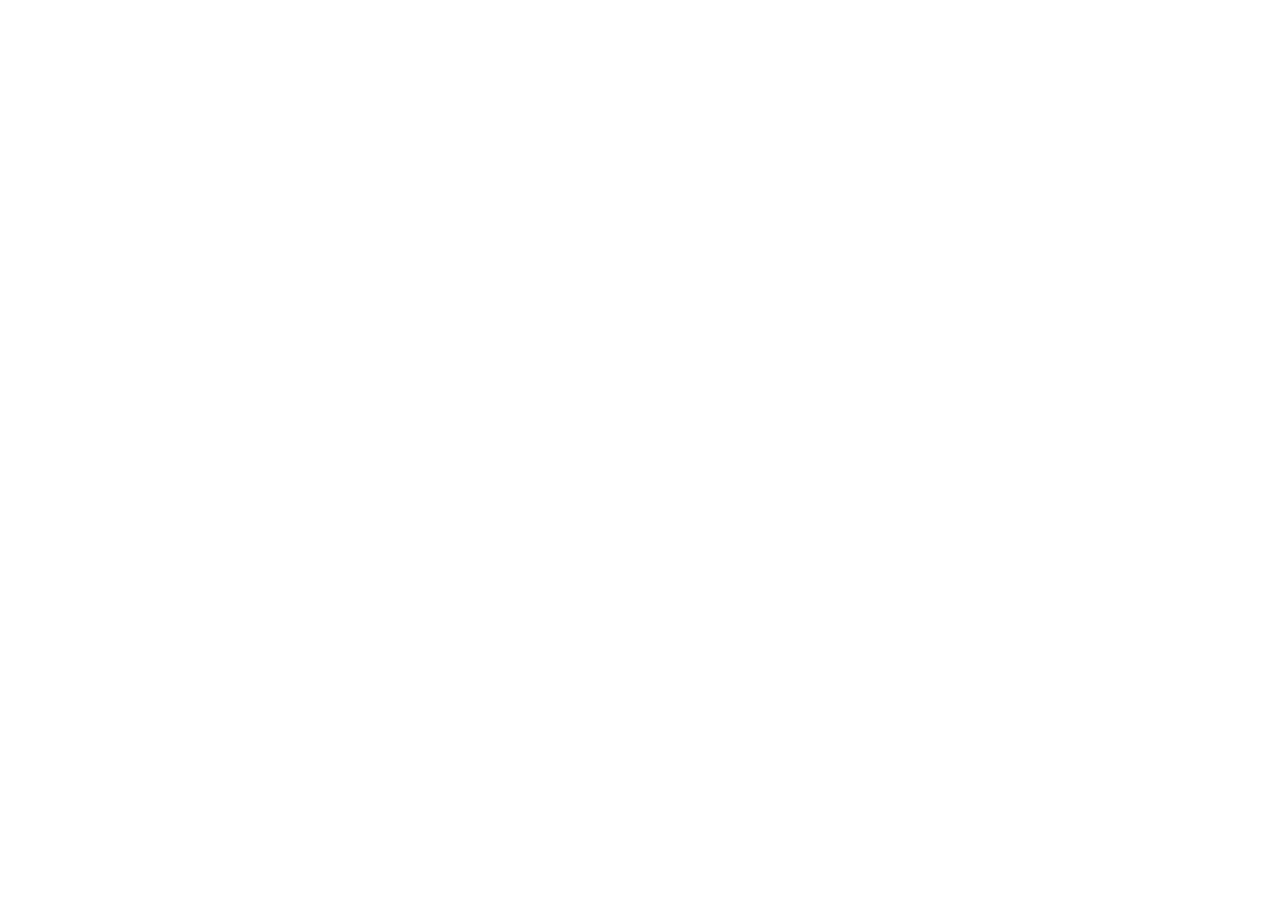
==== commit 7f8fd07f: "Auto-update 2026-03-29 18:00:12 Co-Authored-By: Claude Opus 4.6 (1M context) <noreply@anthropic.com>" ====
--- a/web-panel/index.html
+++ b/web-panel/index.html
@@ -2,6 +2,7 @@
 <html lang="en">
   <head>
     <meta charset="UTF-8" />
+    <base href="/pizza-pasta-smp/" />
     <meta name="viewport" content="width=device-width, initial-scale=1.0" />
     <title>Pizza Pasta SMP - Minecraft Server</title>
     <meta name="description" content="Join Pizza Pasta SMP, an epic Minecraft survival multiplayer server. Connect at 140.228.72.145">
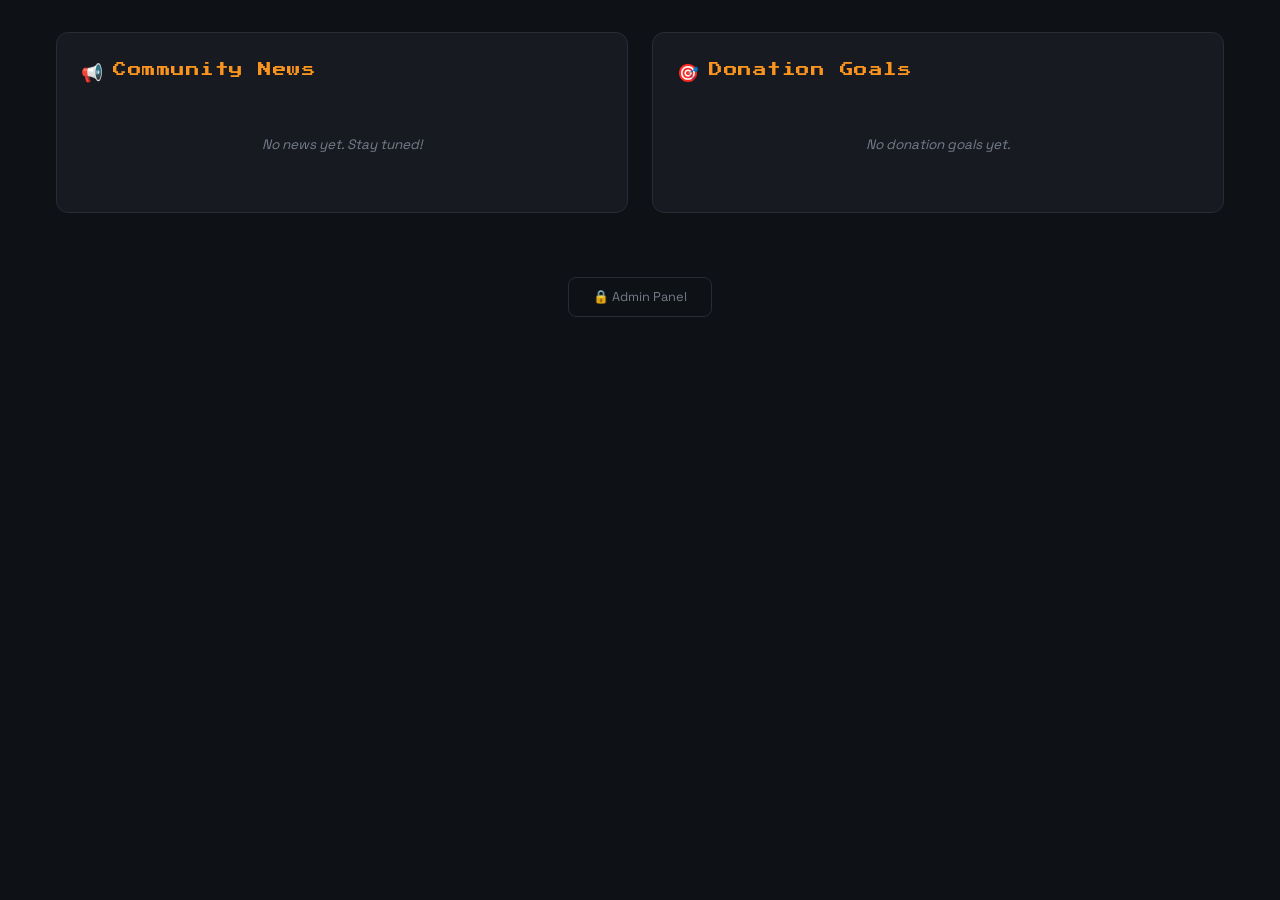
==== commit fc4f726a: "Auto-update 2026-03-29 18:32:25 Co-Authored-By: Claude Opus 4.6 (1M context) <noreply@anthropic.com>" ====
--- a/web-panel/index.html
+++ b/web-panel/index.html
@@ -2,7 +2,6 @@
 <html lang="en">
   <head>
     <meta charset="UTF-8" />
-    <base href="/pizza-pasta-smp/" />
     <meta name="viewport" content="width=device-width, initial-scale=1.0" />
     <title>Pizza Pasta SMP - Minecraft Server</title>
     <meta name="description" content="Join Pizza Pasta SMP, an epic Minecraft survival multiplayer server. Connect at 140.228.72.145">
